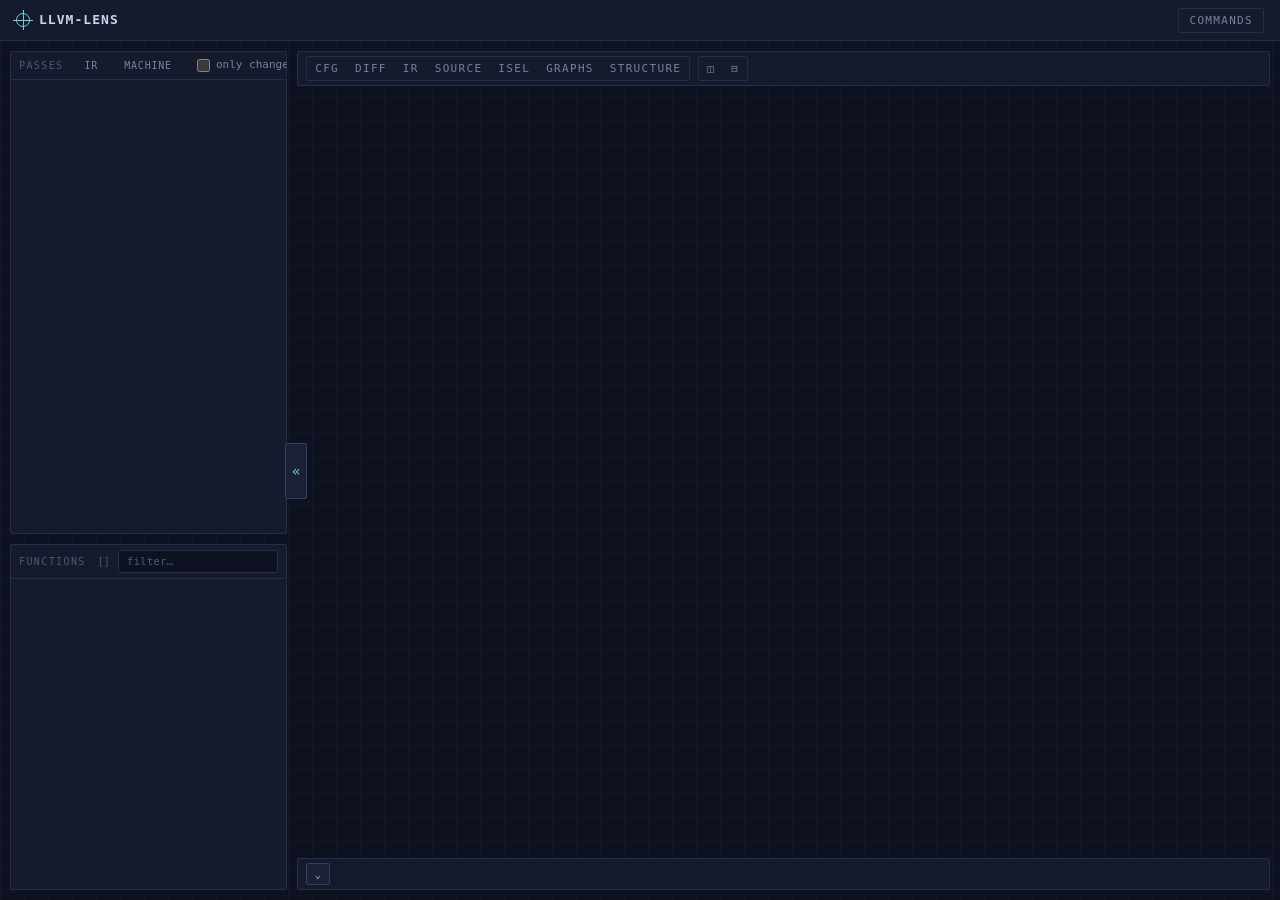
==== src/llvm_lens/frontend/index.html @ 6563424a "Add ISEL" ====
<!doctype html>
<html lang="en">
<head>
<meta charset="utf-8">
<meta name="viewport" content="width=device-width, initial-scale=1">
<title>LLVM-Lens</title>
<link rel="stylesheet" href="style.css">
</head>
<body>
<header id="topbar">
  <div class="brand"><span class="brand-mark" aria-hidden="true"></span>LLVM-Lens</div>
  <div class="meta" id="meta"></div>
  <button class="chip" id="cmdBtn" title="Show the exact clang/opt/llc commands that built this report" aria-expanded="false">commands</button>
  <!-- The exact argv of every stage, dropped from the topbar. A child of the
       header so it hangs off whatever height the header has; hidden until
       asked for, since it is provenance, not something to read per pass. -->
  <section class="cmdsheet" id="cmdSheet" hidden>
    <div class="cmdsheet-head">
      <span class="cmdsheet-title">commands as run</span>
      <button class="chip" id="cmdClose" title="close">✕</button>
    </div>
    <div class="cmdsheet-body" id="cmdBody"></div>
  </section>
</header>

<div class="workspace">
  <!-- left rail: passes + functions panels -->
  <aside class="rail" id="rail">
    <button class="rail-edge" id="railCollapse" title="collapse panels">«</button>
    <div class="rail-strip" aria-hidden="true">
      <button class="expand" id="railExpand" title="expand panels">»</button>
      <span class="vlabel">passes</span>
      <span class="vlabel">functions</span>
    </div>
    <div class="rail-panels">
      <section class="panel" id="passPanel">
        <div class="panel-head">
          <span class="panel-title">passes</span>
          <button class="ptab" data-lane="ir">IR</button>
          <button class="ptab" data-lane="mir">machine</button>
          <span class="spacer"></span>
          <label class="check"><input type="checkbox" id="changedOnly"> only changed</label>
        </div>
        <div class="list" id="passList"></div>
      </section>
      <section class="panel" id="fnPanel">
        <div class="panel-head">
          <span class="panel-title">functions</span>
          <span class="panel-count" id="fnCount"></span>
          <input type="search" id="fnFilter" placeholder="filter…" title="Filter functions across all views">
        </div>
        <div class="list" id="fnList"></div>
      </section>
    </div>
  </aside>

  <!-- right: split view + bottom panel -->
  <main class="main">
    <div class="view-head">
      <span class="splt" id="modeCtl">
        <button class="chip" data-mode="cfg">CFG</button>
        <button class="chip" data-mode="diff">Diff</button>
        <button class="chip" data-mode="ir">IR</button>
        <button class="chip" data-mode="src">Source</button>
        <button class="chip" data-mode="isel">ISel</button>
        <button class="chip" data-mode="analyses">Graphs</button>
        <button class="chip" data-mode="structure">Structure</button>
      </span>
      <span class="splt" id="splitCtl">
        <button class="chip" id="splitSide" title="side by side">◫</button>
        <button class="chip" id="splitStack" title="stacked">⊟</button>
      </span>
      <div class="ctx" id="ctx"></div>
    </div>
    <div class="split" id="split"></div>
    <section class="bpanel open" id="bottom">
      <div class="bpanel-head">
        <button class="chev" id="bottomChev" title="collapse panel">⌄</button>
        <span id="bottomTabs" class="btabs"></span>
      </div>
      <div class="bpanel-body" id="bottomBody"></div>
    </section>
  </main>
</div>

<!-- CFG graph stack: load order matters (dagre before cytoscape-dagre;
     cytoscape before the extension that registers on it). -->
<script src="vendor/cytoscape.min.js"></script>
<script src="vendor/dagre.min.js"></script>
<script src="vendor/cytoscape-dagre.js"></script>
<script src="app.js"></script>
</body>
</html>
---- src/llvm_lens/frontend/style.css ----
/* LLVM-Lens report — "the instrument" (workstation layout).
 *
 * A docked-panel workstation like a graphics or IDE tool: collapsible left
 * rail (passes + functions), a split main view (CFG / Diff panes, side by
 * side or stacked, draggable divider), and a collapsible bottom panel with
 * tabs. The CFG canvas keeps the lens treatment: reticle brackets, graticule,
 * and a live zoom readout from cytoscape's zoom event.
 *
 * Reports must open offline from file://, so everything is system type:
 * one monospace stack, hierarchy from size/weight/case/tracking. */

:root {
  /* housing */
  --bg: #0e1220;          /* ground — blue graphite, never pure black */
  --panel: #151b2d;       /* raised surface */
  --panel2: #1a2136;      /* inset surface */
  --line: #252e49;        /* hairline */
  --line-strong: #334060; /* structural rule */
  --well: #0c101b;        /* deepest recess — graph canvases */

  /* inks */
  --ink: #c9d6ec;
  --dim: #75839f;
  --faint: #4c5975;

  /* signals */
  --trace: #79c9dc;       /* cyan: links, active, changed */
  --add: #a6d08f;         /* diff: added lines (green only means this) */
  --add-bg: rgba(166, 208, 143, 0.10);
  --del: #e2959b;         /* diff: removed lines, CFG back-edges */
  --del-bg: rgba(226, 149, 155, 0.10);
  --warn: #dcc084;        /* warnings: spills, partial reports */
  --warn-bg: rgba(220, 192, 132, 0.10);
  --entry: #8fd6a4;       /* CFG entry block */
  --custom: #b78fe0;      /* violet: plugin-loaded custom passes */
  --custom-bg: rgba(183, 143, 224, 0.12);

  --mono: "JetBrains Mono", "Fira Code", ui-monospace, SFMono-Regular,
    Menlo, Consolas, monospace;

  --topbar-h: 41px;
}

* { box-sizing: border-box; }
html { color-scheme: dark; }
html, body { height: 100%; }

body {
  margin: 0; overflow: hidden;
  background:
    linear-gradient(rgba(117, 131, 159, 0.045) 1px, transparent 1px) 0 0 / 24px 24px,
    linear-gradient(90deg, rgba(117, 131, 159, 0.045) 1px, transparent 1px) 0 0 / 24px 24px,
    var(--bg);
  color: var(--ink);
  font: 13px/1.5 var(--mono);
}

::selection { background: rgba(121, 201, 220, 0.28); }
:focus-visible { outline: 2px solid var(--trace); outline-offset: 2px; }

button { font-family: var(--mono); }

/* --- topbar: the instrument plate --------------------------------------- */

#topbar {
  position: relative;  /* anchors the command sheet below it */
  display: flex; gap: 20px; align-items: center;
  height: var(--topbar-h); padding: 0 16px;
  background: var(--panel);
  border-bottom: 1px solid var(--line);
}

.brand {
  display: flex; align-items: center; gap: 9px;
  font-weight: 700; font-size: 13px;
  letter-spacing: 0.08em; text-transform: uppercase;
  white-space: nowrap;
}

/* the lens: reticle with crosshairs, lit when the report is loaded */
.brand-mark { position: relative; width: 14px; height: 14px; flex: none;
  border: 1.5px solid var(--trace); border-radius: 50%; }
.brand-mark::before, .brand-mark::after { content: ""; position: absolute;
  background: var(--trace); }
.brand-mark::before { left: -4px; right: -4px; top: 50%; height: 1px; }
.brand-mark::after { top: -4px; bottom: -4px; left: 50%; width: 1px; }

.meta { color: var(--dim); font-size: 11px; overflow: hidden;
  text-overflow: ellipsis; white-space: nowrap; flex: 1; }

/* --- command sheet: the exact argv of every stage, dropped from the topbar - */

#cmdBtn { flex: none; border: 1px solid var(--line); }

.cmdsheet {
  position: absolute; z-index: 20; top: 100%; right: 0;
  width: min(760px, 100vw);
  max-height: calc(100vh - var(--topbar-h) - 24px); overflow: auto;
  background: var(--panel); border: 1px solid var(--line-strong);
  border-top: 0; border-right: 0; border-radius: 0 0 0 3px;
  box-shadow: 0 12px 32px rgba(0, 0, 0, 0.45);
}
.cmdsheet-head { display: flex; align-items: center; gap: 10px;
  padding: 6px 8px 6px 12px; border-bottom: 1px solid var(--line); }
.cmdsheet-title { flex: 1; font-size: 11px; letter-spacing: 0.12em;
  text-transform: uppercase; color: var(--dim); }
.cmdsheet-body { padding: 10px 12px 12px; }

.cmdrow + .cmdrow { margin-top: 12px; }
.cmdrow-head { display: flex; align-items: center; gap: 10px; }
.cmdstage { color: var(--trace); font-size: 11px; letter-spacing: 0.12em;
  text-transform: uppercase; }
.cmdnote { flex: 1; color: var(--dim); font-size: 11px; }
.cmdline { margin: 5px 0 0; padding: 8px 10px;
  background: var(--well); border: 1px solid var(--line); border-radius: 2px;
  color: var(--ink); font-size: 11.5px; line-height: 1.6;
  white-space: pre-wrap; word-break: break-all; user-select: all; }

.check { display: flex; gap: 6px; align-items: center; color: var(--dim);
  font-size: 11px; cursor: pointer; white-space: nowrap; }
.spacer { flex: 1; }
#changedOnly { accent-color: var(--trace); margin: 0; }
#fnFilter { flex: 1; min-width: 0; background: var(--bg); color: var(--ink);
  border: 1px solid var(--line); border-radius: 2px;
  padding: 4px 8px; font: 11px var(--mono); }
#fnFilter::placeholder { color: var(--faint); }
#fnFilter:focus-visible { outline-offset: 0; border-color: var(--trace); }

/* --- workspace shell ------------------------------------------------------ */

.workspace {
  display: grid;
  grid-template-columns: 22% 1fr;
  gap: 10px;
  padding: 10px;
  height: calc(100vh - var(--topbar-h));
  min-width: 0;
}
body.rail-collapsed .workspace { grid-template-columns: 30px 1fr; gap: 8px; }

/* --- left rail ------------------------------------------------------------ */

.rail { position: relative; display: flex; flex-direction: column; gap: 10px;
  min-width: 0; min-height: 0; }
.rail-panels { display: flex; flex-direction: column; gap: 10px; flex: 1;
  min-height: 0; overflow-y: auto; overflow-x: hidden; }

/* collapse handle on the rail's inner edge — a real button, not a glyph */
.rail-edge { position: absolute; right: -20px; top: 50%; transform: translateY(-50%);
  width: 22px; height: 56px; z-index: 5; background: var(--panel2);
  border: 1px solid var(--line-strong); border-radius: 2px;
  color: var(--trace); font-size: 14px; line-height: 1; text-align: center;
  cursor: pointer; padding: 0; }
.rail-edge:hover { background: var(--panel); border-color: var(--trace); }

/* collapsed strip */
.rail-strip { display: none; background: var(--panel); border: 1px solid var(--line);
  border-radius: 2px; padding: 4px 0 8px; flex-direction: column;
  align-items: center; gap: 16px; }
body.rail-collapsed .rail-strip { display: flex; }
body.rail-collapsed .rail-panels,
body.rail-collapsed .rail-edge { display: none; }
.rail-strip .expand { width: 24px; height: 40px; margin-top: 2px;
  background: var(--panel2); border: 1px solid var(--line-strong);
  border-radius: 2px; color: var(--trace); font-size: 13px; line-height: 1;
  text-align: center; cursor: pointer; padding: 0; }
.rail-strip .expand:hover { background: var(--panel); border-color: var(--trace); }
.rail-strip .vlabel { writing-mode: vertical-rl; text-orientation: mixed;
  font-size: 10px; letter-spacing: 0.14em; text-transform: uppercase;
  color: var(--faint); }

/* panels */
.panel { background: var(--panel); border: 1px solid var(--line);
  border-radius: 2px; display: flex; flex-direction: column; min-height: 0; }
#passPanel { flex: 1.4; }   /* the passes list gets the long share */
#fnPanel { flex: 1; min-height: 80px; }

.panel-head { display: flex; align-items: center; gap: 8px; padding: 5px 8px;
  border-bottom: 1px solid var(--line); flex: none; }
.panel-title { font-size: 10px; letter-spacing: 0.14em; text-transform: uppercase;
  color: var(--faint); margin-right: 4px; }
.panel-count { margin-left: auto; font-size: 10px; color: var(--faint);
  font-variant-numeric: tabular-nums; }
.panel-count::before { content: "["; }
.panel-count::after { content: "]"; }

.ptab { font-size: 10px; letter-spacing: 0.08em; text-transform: uppercase;
  color: var(--dim); padding: 2px 8px; border: 1px solid transparent;
  border-radius: 2px; cursor: pointer; background: none; }
.ptab:hover { color: var(--ink); }
.ptab.active { color: var(--ink); border-color: var(--line); background: var(--panel2); }
.ptab.off { opacity: 0.5; }

.list { overflow-y: auto; flex: 1; min-height: 0; }

/* list rows: pass list and function list */
.row { display: flex; align-items: center; gap: 8px; padding: 5px 8px 5px 10px;
  cursor: pointer; border-left: 2px solid transparent; }
.row:hover { background: var(--panel2); }
.row.sel { background: var(--panel2); border-left-color: var(--trace); }
.row .idx { color: var(--faint); font-size: 10px; min-width: 30px;
  font-variant-numeric: tabular-nums; }
.row .name { font-size: 12px; overflow: hidden; text-overflow: ellipsis;
  white-space: nowrap; flex: 1; }
/* The two numeric columns are right-aligned with a floor width: line counts
   vary per row ("+0 −0" to "+305 −0"), and without it every row's timing
   would sit at a different x. */
.row .time { color: var(--faint); font-size: 10px; flex: none;
  min-width: 52px; text-align: right; white-space: nowrap;
  font-variant-numeric: tabular-nums; }
.row .stat { color: var(--faint); font-size: 10px; flex: none;
  min-width: 60px; text-align: right; white-space: nowrap;
  font-variant-numeric: tabular-nums; }
.row .stat .minus { color: var(--del); }
.row .stat .plus { color: var(--add); }
.row .warn { color: var(--warn); font-size: 10px; flex: none; }
.row .badge { color: var(--custom); background: var(--custom-bg);
  border: 1px solid var(--custom); font-size: 8px; letter-spacing: 0.1em;
  text-transform: uppercase; padding: 1px 4px; border-radius: 2px; flex: none; }

/* signal dots: changed = trace, unchanged = none, spills = warn */
.dot { width: 6px; height: 6px; border-radius: 50%; background: var(--trace);
  flex: none; }
.dot.warn { background: var(--warn); }
.row.dim { opacity: 0.55; }
.row.empty { color: var(--dim); font-size: 12px; padding: 10px; cursor: default; }

/* --- main view ------------------------------------------------------------- */

.main { display: flex; flex-direction: column; gap: 10px; min-width: 0;
  overflow-y: auto; }

.view-head { display: flex; align-items: center; gap: 8px; padding: 4px 8px;
  background: var(--panel); border: 1px solid var(--line); border-radius: 2px;
  flex: none; }
.chip { font-size: 11px; letter-spacing: 0.12em; text-transform: uppercase;
  padding: 5px 10px; border: 1px solid transparent; border-radius: 2px;
  color: var(--dim); cursor: pointer; background: none; }
.chip:hover { color: var(--ink); }
.chip.on { color: var(--ink); border-color: var(--line); background: var(--panel2); }
.chip.off { opacity: 0.5; }
.splt { display: flex; border: 1px solid var(--line); border-radius: 2px;
  overflow: hidden; }
.splt .chip { border: 0; border-radius: 0; padding: 5px 8px; }
.splt .chip.on { background: var(--panel2); }
.splt.inactive { opacity: 0.4; }
/* A view this pass cannot show is dropped from the row entirely (the input
   card has no diff and no CFG); [hidden] must beat the flex layout. */
.splt .chip[hidden] { display: none; }
.ctx { margin-left: auto; color: var(--dim); font-size: 11px; white-space: nowrap;
  overflow: hidden; text-overflow: ellipsis; }
.ctx .fn { color: var(--ink); }

/* split area: one pane per view; a paired view splits inside its own body */
.split { display: flex; gap: 5px; flex: 1; min-height: 320px; align-items: stretch; }
.divider { width: 5px; border-radius: 2px; background: var(--line-strong);
  cursor: col-resize; flex: none; touch-action: none; }
.stacked > .divider { width: auto; height: 5px; cursor: row-resize; }
.divider:hover { background: var(--trace); }

.pane { flex: 1; min-width: 0; min-height: 0; background: var(--well);
  border: 1px solid var(--line); border-radius: 2px; display: flex;
  flex-direction: column; }

.pane-head { display: flex; align-items: center; gap: 8px; padding: 4px 8px;
  border-bottom: 1px solid var(--line); background: var(--panel); flex: none; }
.pane-title { font-size: 10px; letter-spacing: 0.14em; text-transform: uppercase;
  color: var(--faint); }
.pane-stat { margin-left: auto; color: var(--dim); font-size: 10px;
  font-variant-numeric: tabular-nums; white-space: nowrap; }
.pane-stat .minus { color: var(--del); }
.pane-stat .plus { color: var(--add); }

.pane-body { flex: 1; position: relative; min-height: 0; display: flex;
  flex-direction: column; }

/* --- CFG pane: the specimen under the lens -------------------------------- */

.cfg-cy { flex: 1; display: flex; flex-direction: column; min-height: 0;
  min-width: 0; padding: 16px 8px 8px; }
/* "both" source: before and after side by side (or stacked) */
.cfg-pair { flex: 1; display: flex; min-height: 0; min-width: 0; }
.cfg-pair.stacked { flex-direction: column; }
.cfg-pair .cfg-cy { padding-bottom: 0; }
.cfg-cy-frame { position: relative; background: var(--well);
  border: 1px solid var(--line); border-radius: 2px; flex: 1; min-height: 0;
  display: flex; }
.cfg-cy-canvas { flex: 1; min-height: 0; background-image:
  radial-gradient(circle, rgba(121, 201, 220, 0.07) 1px, transparent 1px);
  background-size: 22px 22px; }
/* which graph is in the frame */
.flabel { position: absolute; top: 5px; left: 12px; z-index: 1; font-size: 9px;
  letter-spacing: 0.14em; text-transform: uppercase; color: var(--faint); }
.cfg-cy-detail { flex: none; margin-top: 8px; }
.cfg-cy-detail:empty { display: none; }
.cfg-cy-detail-head { font-size: 11px; color: var(--trace); margin-bottom: 4px; }
.cfg-cy-detail pre { margin: 0; padding: 10px; background: var(--panel);
  border: 1px solid var(--line); border-radius: 2px; overflow: auto;
  max-height: 180px; font-size: 12px; }
.cfg-cy-detail p { margin: 0; color: var(--dim); }

/* reticle corner brackets */
.cb { position: absolute; width: 12px; height: 12px; border: 0 solid var(--trace);
  opacity: 0.85; pointer-events: none; }
.cb.tl { top: 6px; left: 6px; border-top-width: 1.5px; border-left-width: 1.5px; }
.cb.tr { top: 6px; right: 6px; border-top-width: 1.5px; border-right-width: 1.5px; }
.cb.bl { bottom: 6px; left: 6px; border-bottom-width: 1.5px; border-left-width: 1.5px; }
.cb.br { bottom: 6px; right: 6px; border-bottom-width: 1.5px; border-right-width: 1.5px; }

/* focus readout, live from the cytoscape zoom event */
.cfg-cy-zoom { position: absolute; bottom: 16px; right: 10px; font-size: 10px;
  letter-spacing: 0.08em; color: var(--faint); background: rgba(12, 16, 27, 0.85);
  padding: 2px 6px; border-radius: 2px; font-variant-numeric: tabular-nums; }

.cfg-empty { color: var(--dim); padding: 14px; font-size: 12px; }

/* --- Diff pane: unified, git-style ---------------------------------------- */

.udiff-wrap { flex: 1; min-height: 0; min-width: 0; display: flex; padding: 10px; }
.udiff { flex: 1; min-width: 0; overflow: auto; background: var(--panel2);
  border: 1px solid var(--line); border-radius: 2px;
  font-size: 12px; line-height: 1.5; padding-bottom: 6px;
  /* gutter geometry; the sticky offsets below are derived from these */
  --uln-w: 42px; --umark-w: 16px; }

.ubody { width: max-content; min-width: 100%; }

.usticky { position: sticky; left: 0; z-index: 2;
  display: flex; align-items: baseline; gap: 14px; padding: 0 10px; }

/* --- / +++ header, git's file pair */
.ufile { display: flex; padding: 6px 0; font-size: 10px; letter-spacing: 0.08em;
  border-bottom: 1px solid var(--line); background: var(--panel); }
.uf-a { color: var(--del); }
.uf-b { color: var(--add); }

/* @@ -a,b +c,d @@ hunk header, and the count of lines it skipped */
.uhead { display: flex; padding: 3px 0; background: var(--panel);
  border-bottom: 1px solid var(--line); color: var(--trace); }
.uhunk + .uhunk .uhead { border-top: 1px solid var(--line); }
.uhh { font-variant-numeric: tabular-nums; }
.uskip { color: var(--faint); font-size: 10px; letter-spacing: 0.04em; }

.urow { display: flex; min-width: 100%; white-space: pre; }
.uln { flex: none; width: var(--uln-w); padding: 0 6px; text-align: right;
  color: var(--faint); font-variant-numeric: tabular-nums; user-select: none;
  position: sticky; z-index: 1; background: var(--panel2); }
.uln:first-child { left: 0; }
.uln:nth-child(2) { left: var(--uln-w); }
.umark { flex: none; width: var(--umark-w); padding-left: 4px; user-select: none;
  position: sticky; left: calc(2 * var(--uln-w)); z-index: 1;
  background: var(--panel2); color: var(--faint); }
.utext { padding: 0 10px 0 4px; }

.urow.add { background: var(--add-bg); }
.urow.del { background: var(--del-bg); }
.urow.add .uln, .urow.add .umark {
  background: linear-gradient(var(--add-bg), var(--add-bg)) var(--panel2); }
.urow.del .uln, .urow.del .umark {
  background: linear-gradient(var(--del-bg), var(--del-bg)) var(--panel2); }
.urow.add .umark { color: var(--add); font-weight: 700; }
.urow.del .umark { color: var(--del); font-weight: 700; }

/* --- IR view: the whole before/after snapshots ---------------------------- */
/* Rows reuse the diff primitives above (.urow/.uln/.utext and the add/del
 * tints); each side gets one gutter -- its own line numbers -- and no marker
 * column, since the frame already says which side it is. */

.irpair { flex: 1; display: flex; gap: 5px; min-height: 0; min-width: 0;
  padding: 10px; }
.irpair.stacked { flex-direction: column; }
.irside { flex: 1; min-width: 0; min-height: 0; display: flex;
  flex-direction: column; background: var(--panel2);
  border: 1px solid var(--line); border-radius: 2px; overflow: hidden; }
.irpair.stacked .irside { min-height: 120px; }
.irside-head { display: flex; justify-content: space-between; align-items: center;
  padding: 5px 8px; color: var(--dim); font-size: 9px; letter-spacing: 0.12em;
  text-transform: uppercase; border-bottom: 1px solid var(--line); flex: none; }
.irside-head .count { font-size: 10px; color: var(--faint);
  font-variant-numeric: tabular-nums; }
.irside-head .count.minus { color: var(--del); }
.irside-head .count.plus { color: var(--add); }
/* the .irside frame is the chrome; the scroller inside it is bare */
.irside .udiff { border: 0; border-radius: 0; min-height: 0; }

/* --- Source view: IR beside the C it came from ---------------------------- */
/* Both sides are .irside frames of .urow rows, so the gutters, sticky
 * behaviour and scrolling all come from the rules above. What is added here:
 * a second gutter carrying the mapped source line, and the correlation
 * highlight that clicking either side turns on. */

.sln { color: var(--trace); opacity: 0.75; }
.urow.smap { cursor: pointer; }
.crow { cursor: default; }
/* a source line some IR line maps to — the rest of the file stays quiet */
.crow.cmap { cursor: pointer; }
.crow:not(.cmap) .utext { opacity: 0.45; }
.urow.smap:hover, .crow.cmap:hover { background: var(--panel); }

/* the correlation itself: same accent on both sides, so the eye pairs them */
.urow.hit { background: rgba(121, 201, 220, 0.16); }
.urow.hit .uln { background: linear-gradient(rgba(121, 201, 220, 0.16),
  rgba(121, 201, 220, 0.16)) var(--panel2); }
.urow.hit .utext { opacity: 1; }
.irside.irmap .urow.hit { box-shadow: inset 2px 0 0 var(--trace); }

/* --- ISel view: LLVM IR <-> machine IR -------------------------------------- */

/* A row that has a counterpart on the other side is clickable; one that does
   not -- an IR block selection dropped, a machine block the backend invented --
   is dimmed rather than hidden, because its absence is the finding. */
.urow.ilink { cursor: pointer; }
.urow.ilink:hover { background: var(--panel); }
.urow.idrop .utext, .urow.inew .utext { opacity: 0.45; }
.iselir .urow.hit, .iselmir .urow.hit { box-shadow: inset 2px 0 0 var(--trace); }
/* Value refs are a finer link than the block pair, so they get their own tint. */
.urow.vref { background: rgba(143, 214, 164, 0.18); }
.urow.vref .utext { opacity: 1; }
.urow.vref .uln { background: linear-gradient(rgba(143, 214, 164, 0.18),
  rgba(143, 214, 164, 0.18)), var(--panel2); }
.cmapside .urow.hit { box-shadow: inset 2px 0 0 var(--trace); }

/* --- LLVM IR token colors (mirrors the llvm-syntax-highlighting grammar) --- */

.tok-kw   { color: #7fa8e0; }                       /* opcodes, linkage, attrs */
.tok-op   { color: #7fa8e0; font-weight: 700; }     /* MIR opcodes (line-leading) */
.tok-type { color: #a6d08f; }                       /* i32, ptr, %struct.*, vectors */
.tok-var  { color: var(--trace); }                  /* %x %42 @g $eflags */
.tok-fn   { color: var(--ink); font-weight: 700; }  /* @fn( definition header */
.tok-label { color: #8fd6a4; font-weight: 700; }    /* block: definitions */
.tok-lit  { color: #dcc084; }                       /* true false null undef … */
.tok-num  { color: #d0a878; }
.tok-str  { color: #dcc084; }
.tok-md   { color: #a98fd0; }                       /* !dbg !36 #0 decorators */
.tok-com  { color: var(--faint); font-style: italic; }

/* --- bottom collapsible panel ---------------------------------------------- */

.bpanel { background: var(--panel); border: 1px solid var(--line);
  border-radius: 2px; flex: none; display: flex; flex-direction: column; }
.bpanel-head { display: flex; align-items: center; gap: 8px; padding: 4px 8px;
  flex: none; }
.bpanel.open .bpanel-head { border-bottom: 1px solid var(--line); }
/* the collapse control is a real button in both states */
.chev { background: var(--panel2); border: 1px solid var(--line-strong);
  border-radius: 2px; color: var(--trace); font-size: 11px; cursor: pointer;
  min-width: 24px; height: 22px; padding: 0 7px; line-height: 1;
  letter-spacing: 0.08em; text-transform: uppercase; }
.chev:hover { border-color: var(--trace); }
.chev.collapsed { color: var(--dim); }  /* "collapsed" in light text */
.btabs { display: flex; gap: 2px; }
.vtab { background: none; border: none; border-bottom: 2px solid transparent;
  color: var(--dim); font: 11px var(--mono); letter-spacing: 0.12em;
  text-transform: uppercase; padding: 6px 10px; cursor: pointer; }
.vtab:hover { color: var(--ink); }
.vtab.active { color: var(--ink); border-bottom-color: var(--trace); }
.bpanel-body { padding: 10px 12px; overflow: auto; max-height: 32vh; min-height: 80px; }
/* Collapsed, or open on a tab with nothing to show: the body is empty, and an
   empty body takes no room -- no padding box under the head -- so the panel is
   just its own head and the split view above it drops to the bottom of the
   window. */
.bpanel-body:empty { display: none; }
.bpanel.open:has(.bpanel-body:empty) .bpanel-head { border-bottom: 0; }
.bpanel-body .ln { white-space: pre; color: var(--dim); font-size: 12px; }

/* --- shared raw content ----------------------------------------------------- */

pre.raw { background: var(--panel); border: 1px solid var(--line);
  border-radius: 2px; padding: 12px; overflow: auto; max-height: 24vh;
  font-size: 12px; margin: 0; }

h3 { font-size: 11px; font-weight: 600; letter-spacing: 0.12em;
  text-transform: uppercase; color: var(--dim); margin: 4px 0 6px; }

table.grid { border-collapse: collapse; width: 100%; }
table.grid th { background: var(--panel2); color: var(--dim); font-size: 9px;
  letter-spacing: 0.1em; text-transform: uppercase; font-weight: 500;
  text-align: left; padding: 4px 8px; border: 1px solid var(--line); }
table.grid td { border: 1px solid var(--line); padding: 3px 8px; font-size: 12px; }
/* A spill costs a store; a reload is the price already paid. Colour the
   stores so a table of both reads as "here is what went to memory". */
table.grid td.spill { color: var(--warn); }
table.grid td.instr { white-space: pre; }
/* MIR instructions are far wider than the panel: scroll the table, never
   the page. */
.tscroll { overflow-x: auto; max-height: 24vh; }

.hidden { display: none; }

/* --- structure tree --------------------------------------------------------- */

.ptree-wrap { display: flex; flex-direction: column; gap: 14px; padding: 12px;
  overflow: auto; flex: 1; min-height: 0; }

.ptree-lane { display: flex; flex-direction: column; gap: 6px; min-width: 0; }

.ptree-lane-label { font-size: 10px; letter-spacing: 0.14em; text-transform: uppercase;
  color: var(--faint); padding: 2px 0; }

.ptree { display: flex; flex-direction: column; gap: 2px; min-width: 0; }

.ptree-group { display: flex; flex-direction: column; }

.ptree-head { display: flex; align-items: center; gap: 6px; padding: 4px 8px;
  cursor: pointer; border-left: 2px solid transparent; border-radius: 2px;
  user-select: none; }
.ptree-head:hover { background: var(--panel2); }
.ptree-head .ptree-caret { flex: none; width: 12px; color: var(--faint);
  font-size: 9px; text-align: center; transition: transform 0.12s ease; }
.ptree-head .ptree-caret::before { content: "▾"; }
.ptree-group.collapsed > .ptree-head .ptree-caret::before { content: "▸"; }
.ptree-gname { font-size: 10px; letter-spacing: 0.12em; text-transform: uppercase;
  color: var(--dim); flex: 1; }
.ptree-gcount { font-size: 9px; color: var(--faint);
  font-variant-numeric: tabular-nums; }

.ptree-children { display: flex; flex-direction: column; gap: 1px; }
.ptree-group.collapsed > .ptree-children { display: none; }

.ptree-leaf { display: flex; align-items: center; gap: 8px; padding: 4px 8px;
  cursor: pointer; border-left: 2px solid transparent; border-radius: 2px; }
.ptree-leaf:hover { background: var(--panel2); }
.ptree-leaf.sel { background: var(--panel2); border-left-color: var(--trace); }
.ptree-leaf.custom { color: var(--custom); }
.ptree-leaf.dim { opacity: 0.55; }

.ptree-idx { color: var(--faint); font-size: 10px; min-width: 30px;
  font-variant-numeric: tabular-nums; }
.ptree-name { font-size: 12px; overflow: hidden; text-overflow: ellipsis;
  white-space: nowrap; flex: 1; }
.ptree-badges { display: flex; align-items: center; gap: 4px; flex: none; }
.ptree-badges .badge { color: var(--custom); background: var(--custom-bg);
  border: 1px solid var(--custom); font-size: 8px; letter-spacing: 0.1em;
  text-transform: uppercase; padding: 0 3px; border-radius: 2px; flex: none; }
.ptree-badges .dot { width: 6px; height: 6px; border-radius: 50%;
  background: var(--trace); flex: none; }
.ptree-badges .warn { color: var(--warn); font-size: 10px; flex: none; }
.ptree-stat { color: var(--faint); font-size: 10px; flex: none;
  font-variant-numeric: tabular-nums; }
.ptree-time { color: var(--faint); font-size: 10px; flex: none;
  font-variant-numeric: tabular-nums; min-width: 56px; text-align: right; }

/* --- motion & response ------------------------------------------------------ */

@media (prefers-reduced-motion: no-preference) {
  .chip, .ptab, .row, .vtab { transition: background-color 0.12s ease,
    color 0.12s ease, border-color 0.12s ease; }
}

@media (max-width: 900px) {
  body { overflow: auto; }
  .workspace { grid-template-columns: 1fr; height: auto; }
  body.rail-collapsed .workspace { grid-template-columns: 1fr; }
  .rail-strip { display: none !important; }
  .rail-panels { display: flex !important; overflow: visible; }
  .rail-edge { display: none !important; }
  .split { flex-direction: column; min-height: 0; }
  .divider { display: none; }
  .split .pane { min-height: 300px; }
  .irpair, .cfg-pair { flex-direction: column; }
  #topbar { flex-wrap: wrap; height: auto; padding: 8px 12px; }
  .meta { order: 3; flex-basis: 100%; }
}
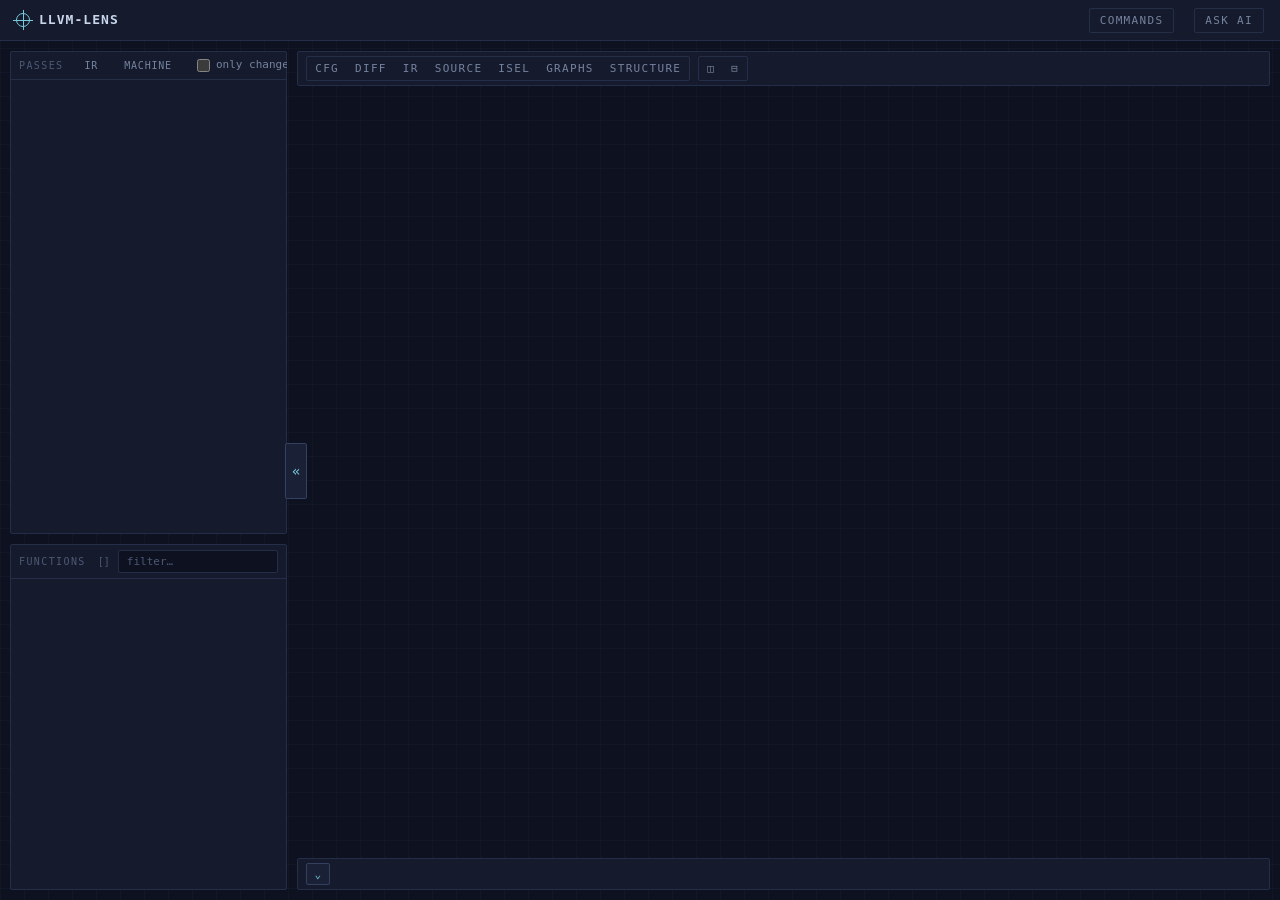
==== commit 43d8a720: "Add an ask-AI panel to the report Reading a pass card leaves questions the card cannot answer -- why" ====
--- a/src/llvm_lens/frontend/index.html
+++ b/src/llvm_lens/frontend/index.html
@@ -11,6 +11,7 @@
   <div class="brand"><span class="brand-mark" aria-hidden="true"></span>LLVM-Lens</div>
   <div class="meta" id="meta"></div>
   <button class="chip" id="cmdBtn" title="Show the exact clang/opt/llc commands that built this report" aria-expanded="false">commands</button>
+  <button class="chip" id="aiBtn" title="Ask an AI about the selected pass or function" aria-expanded="false">ask AI</button>
   <!-- The exact argv of every stage, dropped from the topbar. A child of the
        header so it hangs off whatever height the header has; hidden until
        asked for, since it is provenance, not something to read per pass. -->
@@ -81,6 +82,68 @@
       <div class="bpanel-body" id="bottomBody"></div>
     </section>
   </main>
+
+  <!-- ask AI: a third grid column, so the split view keeps its own width and
+       the graphs only need a resize when the drawer opens. Loaded state comes
+       from ai.js; every id here is what it looks up. -->
+  <aside class="aipanel" id="aiPanel" hidden>
+    <div class="ai-head">
+      <span class="ai-title">ask AI</span>
+      <span class="ai-model" id="aiModel"></span>
+      <button class="chip ai-icon" id="aiSettingsBtn" title="provider and API key">⚙</button>
+      <button class="chip ai-icon" id="aiClear" title="clear this conversation">⌫</button>
+      <button class="chip ai-icon" id="aiClose" title="close (esc)">✕</button>
+    </div>
+
+    <form class="ai-settings" id="aiSettings" hidden>
+      <label class="ai-field">
+        <span>provider</span>
+        <select name="provider">
+          <option value="anthropic">Anthropic</option>
+          <option value="openai-compatible">OpenAI-compatible</option>
+        </select>
+      </label>
+      <label class="ai-field">
+        <span>model</span>
+        <input name="model" spellcheck="false" placeholder="claude-opus-5">
+      </label>
+      <label class="ai-field" id="aiBaseUrlRow" hidden>
+        <span>base url</span>
+        <input name="baseUrl" spellcheck="false" placeholder="https://api.openai.com/v1">
+      </label>
+      <label class="ai-field">
+        <span>api key</span>
+        <input name="apiKey" type="password" spellcheck="false" autocomplete="off" placeholder="sk-…">
+      </label>
+      <div class="ai-field-note" id="aiKeyNote"></div>
+      <div class="ai-field-note">
+        A key set here is kept in this browser (localStorage) and is used by
+        every report you open. It never enters the report's HTML or manifest.
+        <code>llvm-lens configure-ai</code> instead stores one for every report
+        you build, and that copy takes precedence over this one.
+      </div>
+      <div class="ai-save-row">
+        <button class="chip ai-save" type="submit">save</button>
+        <button class="chip" id="aiForget" type="button" hidden
+                title="remove the key stored in this browser">forget</button>
+      </div>
+      <div class="ai-field-note" id="aiForgetNote" hidden>
+        A key copied into this report at build time stays until the report is
+        rebuilt with <code>--no-ai</code>, which is also what to do before
+        sharing the directory.
+      </div>
+    </form>
+
+    <div class="ai-messages" id="aiMessages"></div>
+    <div class="ai-foot">
+      <div class="ai-ctx" id="aiCtx"></div>
+      <div class="ai-composer">
+        <textarea id="aiPrompt" rows="2" spellcheck="false"
+                  placeholder="Ask about this pass or function…  (enter to send, shift+enter for a newline)"></textarea>
+        <button class="chip" id="aiSend">send</button>
+      </div>
+    </div>
+  </aside>
 </div>
 
 <!-- CFG graph stack: load order matters (dagre before cytoscape-dagre;
@@ -89,5 +152,6 @@
 <script src="vendor/dagre.min.js"></script>
 <script src="vendor/cytoscape-dagre.js"></script>
 <script src="app.js"></script>
+<script src="ai.js"></script>
 </body>
 </html>
--- a/src/llvm_lens/frontend/style.css
+++ b/src/llvm_lens/frontend/style.css
@@ -137,6 +137,12 @@
   min-width: 0;
 }
 body.rail-collapsed .workspace { grid-template-columns: 30px 1fr; gap: 8px; }
+
+/* ask AI takes a third track rather than overlaying the split view, so the
+   panes keep their width and cytoscape only needs the resize it already does
+   on any layout change. */
+body.ai-open .workspace { grid-template-columns: 22% 1fr 400px; }
+body.rail-collapsed.ai-open .workspace { grid-template-columns: 30px 1fr 400px; }
 
 /* --- left rail ------------------------------------------------------------ */
 
@@ -540,6 +546,111 @@
 .ptree-time { color: var(--faint); font-size: 10px; flex: none;
   font-variant-numeric: tabular-nums; min-width: 56px; text-align: right; }
 
+/* --- ask AI panel ----------------------------------------------------------- */
+
+#aiBtn { flex: none; border: 1px solid var(--line); }
+
+.aipanel { display: flex; flex-direction: column; min-width: 0; min-height: 0;
+  background: var(--panel); border: 1px solid var(--line-strong);
+  border-radius: 2px; }
+.aipanel[hidden] { display: none; }
+
+.ai-head { display: flex; align-items: center; gap: 8px; padding: 5px 8px;
+  border-bottom: 1px solid var(--line); flex: none; }
+.ai-title { font-size: 10px; letter-spacing: 0.14em; text-transform: uppercase;
+  color: var(--faint); }
+/* which provider+model is actually answering, in the header where the
+   question of "who am I talking to" belongs */
+.ai-model { flex: 1; min-width: 0; text-align: right; color: var(--dim);
+  font-size: 10px; overflow: hidden; text-overflow: ellipsis;
+  white-space: nowrap; }
+/* A square target per icon rather than padding around the glyph: at the
+   topbar's 11px these three (gear, erase, close) came out cramped and easy to
+   miss, and they are the whole of the panel's controls. Sized to match the
+   header row rather than the text beside it, so the glyph has room to breathe. */
+.ai-icon { flex: none; display: inline-flex; align-items: center;
+  justify-content: center; width: 28px; height: 28px; padding: 0;
+  font-size: 16px; line-height: 1; border: 1px solid transparent; }
+.ai-icon:hover { border-color: var(--line); }
+
+.ai-settings { display: flex; flex-direction: column; gap: 6px;
+  padding: 8px 10px; border-bottom: 1px solid var(--line); flex: none;
+  background: var(--panel2); }
+.ai-settings[hidden] { display: none; }
+.ai-field { display: flex; align-items: center; gap: 8px; }
+.ai-field[hidden] { display: none; }
+.ai-field > span { width: 62px; flex: none; color: var(--faint); font-size: 10px;
+  letter-spacing: 0.1em; text-transform: uppercase; }
+.ai-field input, .ai-field select { flex: 1; min-width: 0; background: var(--bg);
+  color: var(--ink); border: 1px solid var(--line); border-radius: 2px;
+  padding: 4px 8px; font: 11px var(--mono); }
+.ai-field input:focus-visible, .ai-field select:focus-visible {
+  outline-offset: 0; border-color: var(--trace); }
+.ai-field-note { color: var(--faint); font-size: 10px; line-height: 1.5; }
+.ai-field-note code { color: var(--dim); }
+.ai-field-note[hidden] { display: none; }
+.ai-save-row { display: flex; gap: 6px; align-self: flex-end; }
+.ai-save { border: 1px solid var(--line); }
+/* Quieter than save: removing a key is not the thing the form is for. */
+#aiForget { border: 1px solid var(--line); color: var(--faint); }
+#aiForget[hidden] { display: none; }
+#aiForget:hover { color: var(--warn); border-color: var(--warn); }
+
+.ai-messages { flex: 1; min-height: 0; overflow-y: auto; padding: 10px;
+  display: flex; flex-direction: column; gap: 10px; }
+
+.ai-msg { border-left: 2px solid var(--line-strong); padding-left: 8px;
+  min-width: 0; }
+.ai-msg.me { border-left-color: var(--trace); }
+.ai-role { font-size: 9px; letter-spacing: 0.14em; text-transform: uppercase;
+  color: var(--faint); margin-bottom: 3px; }
+.ai-text { font-size: 12px; line-height: 1.6; overflow-wrap: anywhere; }
+.ai-msg.me .ai-text { color: var(--dim); }
+.ai-wait { color: var(--faint); }
+.ai-hint { color: var(--faint); font-size: 11px; line-height: 1.6;
+  border: 1px dashed var(--line); border-radius: 2px; padding: 10px; }
+.ai-hint code { color: var(--dim); }
+
+/* answers carry IR/MIR, so they get the report's own tokenizer and a well */
+.ai-code { margin: 6px 0 0; padding: 8px 10px; background: var(--well);
+  border: 1px solid var(--line); border-radius: 2px; overflow-x: auto;
+  font: 11.5px/1.6 var(--mono); white-space: pre; }
+.ai-inline { background: var(--panel2); border-radius: 2px; padding: 0 3px;
+  font-size: 11.5px; }
+
+.ai-err { border-left: 2px solid var(--del); padding-left: 8px;
+  color: var(--del); font-size: 11.5px; line-height: 1.6;
+  overflow-wrap: anywhere; }
+
+/* A question held back because its context would have been cut. Speculative
+   (--warn), unlike the error above: nothing went wrong, a decision is wanted. */
+.ai-cut { color: var(--warn); font-size: 10px; margin-top: 4px;
+  overflow-wrap: anywhere; }
+.ai-ask { border: 1px solid var(--line-strong); border-left: 2px solid var(--warn);
+  border-radius: 2px; padding: 9px 10px; background: var(--panel2); }
+.ai-ask-title { font-size: 11.5px; color: var(--ink); margin-bottom: 4px; }
+.ai-ask-note { font-size: 11px; line-height: 1.6; color: var(--dim);
+  overflow-wrap: anywhere; }
+.ai-ask-row { display: flex; flex-wrap: wrap; gap: 6px; margin-top: 8px; }
+.ai-ask-btn { font: inherit; font-size: 11px; color: var(--dim); cursor: pointer;
+  background: var(--panel); border: 1px solid var(--line-strong);
+  border-radius: 2px; padding: 3px 8px; }
+.ai-ask-btn:hover { color: var(--ink); border-color: var(--trace); }
+.ai-ask-btn.go { color: var(--trace); border-color: var(--trace); }
+.ai-ask-btn.go:hover { background: var(--panel2); }
+
+.ai-foot { flex: none; border-top: 1px solid var(--line); padding: 8px 10px 10px; }
+.ai-ctx { color: var(--faint); font-size: 10px; margin-bottom: 6px;
+  overflow: hidden; text-overflow: ellipsis; white-space: nowrap; }
+.ai-composer { display: flex; align-items: flex-end; gap: 8px; }
+#aiPrompt { flex: 1; min-width: 0; resize: none; background: var(--bg);
+  color: var(--ink); border: 1px solid var(--line); border-radius: 2px;
+  padding: 6px 8px; font: 11.5px/1.5 var(--mono); }
+#aiPrompt::placeholder { color: var(--faint); }
+#aiPrompt:focus-visible { outline-offset: 0; border-color: var(--trace); }
+#aiSend { flex: none; border: 1px solid var(--line); }
+#aiSend:hover { border-color: var(--trace); }
+
 /* --- motion & response ------------------------------------------------------ */
 
 @media (prefers-reduced-motion: no-preference) {
@@ -551,6 +662,11 @@
   body { overflow: auto; }
   .workspace { grid-template-columns: 1fr; height: auto; }
   body.rail-collapsed .workspace { grid-template-columns: 1fr; }
+  body.ai-open .workspace,
+  body.rail-collapsed.ai-open .workspace { grid-template-columns: 1fr; }
+  /* the drawer stacks under the split view here, so give it a usable height */
+  .aipanel { min-height: 420px; }
+  .ai-messages { max-height: 50vh; }
   .rail-strip { display: none !important; }
   .rail-panels { display: flex !important; overflow: visible; }
   .rail-edge { display: none !important; }
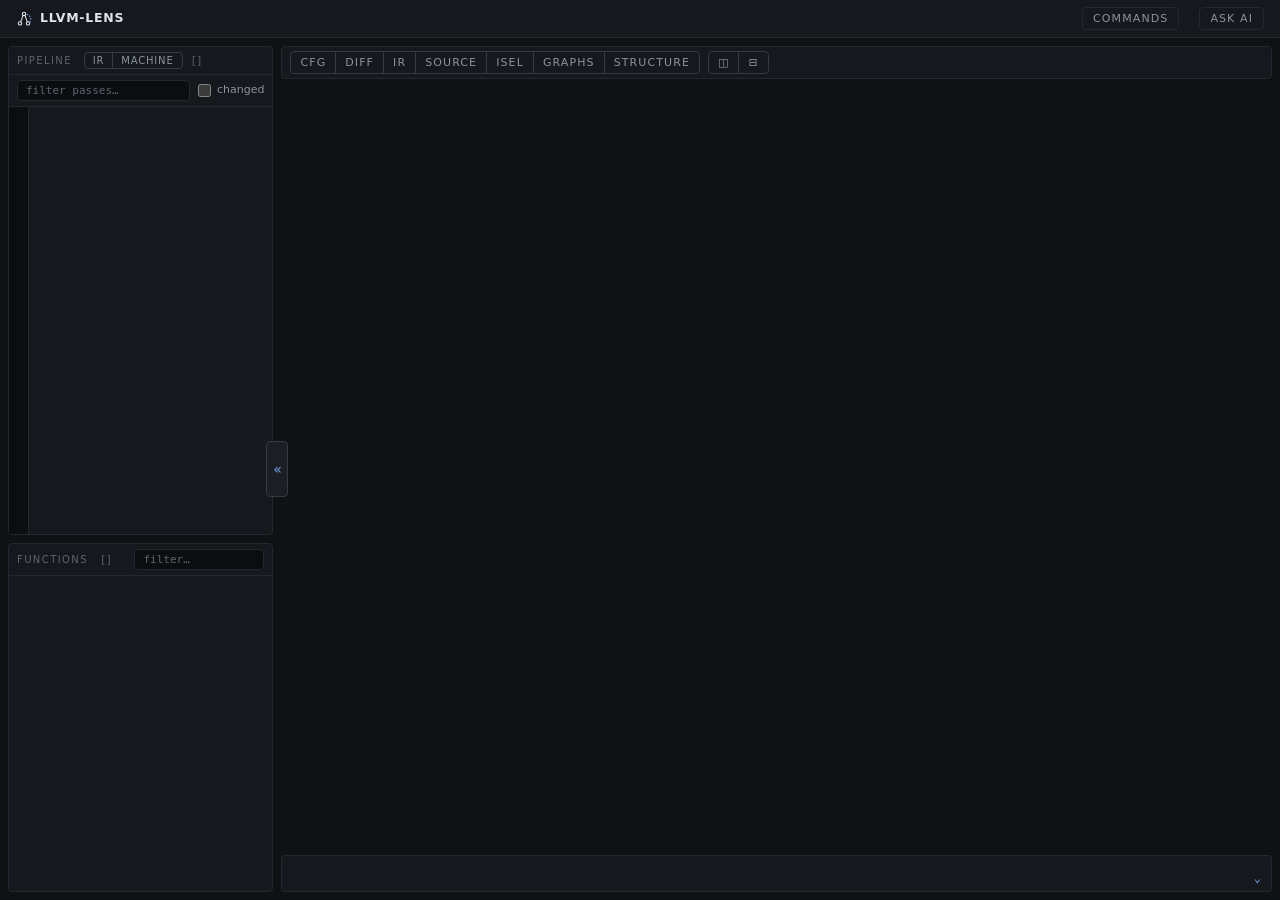
==== commit d6e3e90e: "Redesign" ====
--- a/src/llvm_lens/frontend/index.html
+++ b/src/llvm_lens/frontend/index.html
@@ -8,7 +8,16 @@
 </head>
 <body>
 <header id="topbar">
-  <div class="brand"><span class="brand-mark" aria-hidden="true"></span>LLVM-Lens</div>
+  <div class="brand">
+    <!-- three blocks and a back edge: the smallest drawing that is control flow -->
+    <svg class="brand-mark" viewBox="0 0 24 24" fill="none" aria-hidden="true">
+      <path d="M10.5 6.6 7 16.6M13.5 6.6 17 16.6" stroke="currentColor" stroke-width="1.6"/>
+      <path class="edge" d="M20.4 17.2C24.2 12.4 21.6 5.4 14.6 4.4" stroke-width="1.6"
+            stroke-dasharray="2.4 2"/>
+      <circle cx="12" cy="4.4" r="2.5" stroke="currentColor" stroke-width="1.6"/>
+      <circle cx="6" cy="18.6" r="2.5" stroke="currentColor" stroke-width="1.6"/>
+      <circle cx="18" cy="18.6" r="2.5" stroke="currentColor" stroke-width="1.6"/>
+    </svg>LLVM-Lens</div>
   <div class="meta" id="meta"></div>
   <button class="chip" id="cmdBtn" title="Show the exact clang/opt/llc commands that built this report" aria-expanded="false">commands</button>
   <button class="chip" id="aiBtn" title="Ask an AI about the selected pass or function" aria-expanded="false">ask AI</button>
@@ -25,24 +34,34 @@
 </header>
 
 <div class="workspace">
-  <!-- left rail: passes + functions panels -->
+  <!-- left rail: pipeline (spine + pass list) over functions -->
   <aside class="rail" id="rail">
     <button class="rail-edge" id="railCollapse" title="collapse panels">«</button>
     <div class="rail-strip" aria-hidden="true">
       <button class="expand" id="railExpand" title="expand panels">»</button>
-      <span class="vlabel">passes</span>
+      <span class="vlabel">pipeline</span>
       <span class="vlabel">functions</span>
     </div>
     <div class="rail-panels">
       <section class="panel" id="passPanel">
         <div class="panel-head">
-          <span class="panel-title">passes</span>
-          <button class="ptab" data-lane="ir">IR</button>
-          <button class="ptab" data-lane="mir">machine</button>
-          <span class="spacer"></span>
-          <label class="check"><input type="checkbox" id="changedOnly"> only changed</label>
+          <span class="panel-title">pipeline</span>
+          <span class="seg">
+            <button class="ptab" data-lane="ir">IR</button>
+            <button class="ptab" data-lane="mir">machine</button>
+          </span>
+          <span class="panel-count" id="passCount"></span>
         </div>
-        <div class="list" id="passList"></div>
+        <div class="panel-find">
+          <input type="search" id="passFilter" placeholder="filter passes…"
+                 title="Filter passes by name">
+          <label class="check"><input type="checkbox" id="changedOnly"> changed</label>
+        </div>
+        <!-- spine: every pass in the lane as a tick sized by lines changed -->
+        <div class="panel-body">
+          <div class="spine" id="spine" title="the whole lane; click to jump"></div>
+          <div class="list" id="passList"></div>
+        </div>
       </section>
       <section class="panel" id="fnPanel">
         <div class="panel-head">
@@ -55,7 +74,7 @@
     </div>
   </aside>
 
-  <!-- right: split view + bottom panel -->
+  <!-- right: split view, detail drawer, status strip -->
   <main class="main">
     <div class="view-head">
       <span class="splt" id="modeCtl">
@@ -76,11 +95,16 @@
     <div class="split" id="split"></div>
     <section class="bpanel open" id="bottom">
       <div class="bpanel-head">
-        <button class="chev" id="bottomChev" title="collapse panel">⌄</button>
         <span id="bottomTabs" class="btabs"></span>
       </div>
       <div class="bpanel-body" id="bottomBody"></div>
     </section>
+    <!-- closed, the drawer is still a readout: pass, time, and what it holds -->
+    <button class="strip" id="strip" aria-expanded="true" title="show or hide the detail drawer">
+      <span class="strip-who" id="stripWho"></span>
+      <span class="strip-badges" id="stripBadges"></span>
+      <span class="strip-caret" id="stripCaret">⌄</span>
+    </button>
   </main>
 
   <!-- ask AI: a third grid column, so the split view keeps its own width and
--- a/src/llvm_lens/frontend/style.css
+++ b/src/llvm_lens/frontend/style.css
@@ -1,44 +1,48 @@
-/* LLVM-Lens report — "the instrument" (workstation layout).
+/* LLVM-Lens report — Graphite, console layout.
  *
- * A docked-panel workstation like a graphics or IDE tool: collapsible left
- * rail (passes + functions), a split main view (CFG / Diff panes, side by
- * side or stacked, draggable divider), and a collapsible bottom panel with
- * tabs. The CFG canvas keeps the lens treatment: reticle brackets, graticule,
- * and a live zoom readout from cytoscape's zoom event.
+ * Left rail: pipeline (churn spine + pass list) over functions. Right: the
+ * split view, a detail drawer, and a status strip that still reports what the
+ * drawer holds when it is shut.
  *
- * Reports must open offline from file://, so everything is system type:
- * one monospace stack, hierarchy from size/weight/case/tracking. */
+ * Chrome is the UI face; only code, numbers and identifiers are monospace.
+ * Colour is reserved for meaning: azure selection, green added, red removed,
+ * amber spilled, violet custom pass. */
 
 :root {
-  /* housing */
-  --bg: #0e1220;          /* ground — blue graphite, never pure black */
-  --panel: #151b2d;       /* raised surface */
-  --panel2: #1a2136;      /* inset surface */
-  --line: #252e49;        /* hairline */
-  --line-strong: #334060; /* structural rule */
-  --well: #0c101b;        /* deepest recess — graph canvases */
+  /* surfaces */
+  --bg: #0f1114;
+  --panel: #15181c;
+  --panel2: #1b1f24;
+  --line: #23282e;
+  --line-strong: #333a43;
+  --well: #0b0d10;
 
   /* inks */
-  --ink: #c9d6ec;
-  --dim: #75839f;
-  --faint: #4c5975;
+  --ink: #dfe4ea;
+  --dim: #8b939e;
+  --faint: #5d656f;
 
   /* signals */
-  --trace: #79c9dc;       /* cyan: links, active, changed */
-  --add: #a6d08f;         /* diff: added lines (green only means this) */
-  --add-bg: rgba(166, 208, 143, 0.10);
-  --del: #e2959b;         /* diff: removed lines, CFG back-edges */
-  --del-bg: rgba(226, 149, 155, 0.10);
-  --warn: #dcc084;        /* warnings: spills, partial reports */
-  --warn-bg: rgba(220, 192, 132, 0.10);
-  --entry: #8fd6a4;       /* CFG entry block */
-  --custom: #b78fe0;      /* violet: plugin-loaded custom passes */
-  --custom-bg: rgba(183, 143, 224, 0.12);
-
+  --trace: #7aa2f7;
+  --trace-bg: rgba(122, 162, 247, 0.14);
+  --add: #74c48a;
+  --add-bg: rgba(116, 196, 138, 0.13);
+  --del: #e3767f;
+  --del-bg: rgba(227, 118, 127, 0.13);
+  --warn: #d9a441;
+  --warn-bg: rgba(217, 164, 65, 0.13);
+  --entry: #74c48a;
+  --custom: #b28cf0;
+  --custom-bg: rgba(178, 140, 240, 0.13);
+
+  --ui: "IBM Plex Sans", ui-sans-serif, system-ui, -apple-system, "Segoe UI",
+    Roboto, sans-serif;
   --mono: "JetBrains Mono", "Fira Code", ui-monospace, SFMono-Regular,
     Menlo, Consolas, monospace;
 
-  --topbar-h: 41px;
+  --topbar-h: 38px;
+  --row-h: 24px;
+  --r: 4px;
 }
 
 * { box-sizing: border-box; }
@@ -47,18 +51,20 @@
 
 body {
   margin: 0; overflow: hidden;
-  background:
-    linear-gradient(rgba(117, 131, 159, 0.045) 1px, transparent 1px) 0 0 / 24px 24px,
-    linear-gradient(90deg, rgba(117, 131, 159, 0.045) 1px, transparent 1px) 0 0 / 24px 24px,
-    var(--bg);
+  background: var(--bg);
   color: var(--ink);
-  font: 13px/1.5 var(--mono);
+  font: 13px/1.5 var(--ui);
 }
 
-::selection { background: rgba(121, 201, 220, 0.28); }
+/* everything that is code, an identifier or a number stays monospace */
+.meta, .udiff, pre.raw, .cmdline, table.grid, .cfg-cy-detail pre, .cfg-cy-zoom,
+.bpanel-body .ln, .row .idx, .row .time, .row .stat, .panel-count, .pane-stat,
+.strip, .fngroup .count, input[type="search"] { font-family: var(--mono); }
+
+::selection { background: var(--trace-bg); }
 :focus-visible { outline: 2px solid var(--trace); outline-offset: 2px; }
 
-button { font-family: var(--mono); }
+button { font-family: inherit; }
 
 /* --- topbar: the instrument plate --------------------------------------- */
 
@@ -71,19 +77,14 @@
 }
 
 .brand {
-  display: flex; align-items: center; gap: 9px;
-  font-weight: 700; font-size: 13px;
-  letter-spacing: 0.08em; text-transform: uppercase;
+  display: flex; align-items: center; gap: 8px;
+  font-weight: 600; font-size: 12.5px;
+  letter-spacing: 0.06em; text-transform: uppercase;
   white-space: nowrap;
 }
 
-/* the lens: reticle with crosshairs, lit when the report is loaded */
-.brand-mark { position: relative; width: 14px; height: 14px; flex: none;
-  border: 1.5px solid var(--trace); border-radius: 50%; }
-.brand-mark::before, .brand-mark::after { content: ""; position: absolute;
-  background: var(--trace); }
-.brand-mark::before { left: -4px; right: -4px; top: 50%; height: 1px; }
-.brand-mark::after { top: -4px; bottom: -4px; left: 50%; width: 1px; }
+.brand-mark { width: 16px; height: 16px; flex: none; color: var(--ink); }
+.brand-mark .edge { stroke: var(--trace); }
 
 .meta { color: var(--dim); font-size: 11px; overflow: hidden;
   text-overflow: ellipsis; white-space: nowrap; flex: 1; }
@@ -112,7 +113,7 @@
   text-transform: uppercase; }
 .cmdnote { flex: 1; color: var(--dim); font-size: 11px; }
 .cmdline { margin: 5px 0 0; padding: 8px 10px;
-  background: var(--well); border: 1px solid var(--line); border-radius: 2px;
+  background: var(--well); border: 1px solid var(--line); border-radius: var(--r);
   color: var(--ink); font-size: 11.5px; line-height: 1.6;
   white-space: pre-wrap; word-break: break-all; user-select: all; }
 
@@ -120,19 +121,26 @@
   font-size: 11px; cursor: pointer; white-space: nowrap; }
 .spacer { flex: 1; }
 #changedOnly { accent-color: var(--trace); margin: 0; }
-#fnFilter { flex: 1; min-width: 0; background: var(--bg); color: var(--ink);
-  border: 1px solid var(--line); border-radius: 2px;
-  padding: 4px 8px; font: 11px var(--mono); }
-#fnFilter::placeholder { color: var(--faint); }
-#fnFilter:focus-visible { outline-offset: 0; border-color: var(--trace); }
+input[type="search"] { -webkit-appearance: none; appearance: none;
+  flex: 1; min-width: 0; background: var(--well); color: var(--ink);
+  border: 1px solid var(--line); border-radius: var(--r);
+  padding: 3px 8px; font-size: 11px; }
+input[type="search"]::placeholder { color: var(--faint); }
+input[type="search"]:focus-visible { outline-offset: 0; border-color: var(--trace); }
+
+/* filter + "changed", under the pipeline head */
+.panel-find { display: flex; align-items: center; gap: 8px; padding: 5px 8px;
+  border-bottom: 1px solid var(--line); flex: none; }
+/* spine and list share the panel body; the spine is the whole lane at once */
+.panel-body { display: flex; flex: 1; min-height: 0; }
 
 /* --- workspace shell ------------------------------------------------------ */
 
 .workspace {
   display: grid;
-  grid-template-columns: 22% 1fr;
-  gap: 10px;
-  padding: 10px;
+  grid-template-columns: minmax(240px, 21%) 1fr;
+  gap: 8px;
+  padding: 8px;
   height: calc(100vh - var(--topbar-h));
   min-width: 0;
 }
@@ -146,29 +154,29 @@
 
 /* --- left rail ------------------------------------------------------------ */
 
-.rail { position: relative; display: flex; flex-direction: column; gap: 10px;
+.rail { position: relative; display: flex; flex-direction: column; gap: 8px;
   min-width: 0; min-height: 0; }
-.rail-panels { display: flex; flex-direction: column; gap: 10px; flex: 1;
+.rail-panels { display: flex; flex-direction: column; gap: 8px; flex: 1;
   min-height: 0; overflow-y: auto; overflow-x: hidden; }
 
 /* collapse handle on the rail's inner edge — a real button, not a glyph */
-.rail-edge { position: absolute; right: -20px; top: 50%; transform: translateY(-50%);
+.rail-edge { position: absolute; right: -15px; top: 50%; transform: translateY(-50%);
   width: 22px; height: 56px; z-index: 5; background: var(--panel2);
-  border: 1px solid var(--line-strong); border-radius: 2px;
+  border: 1px solid var(--line-strong); border-radius: var(--r);
   color: var(--trace); font-size: 14px; line-height: 1; text-align: center;
   cursor: pointer; padding: 0; }
 .rail-edge:hover { background: var(--panel); border-color: var(--trace); }
 
 /* collapsed strip */
 .rail-strip { display: none; background: var(--panel); border: 1px solid var(--line);
-  border-radius: 2px; padding: 4px 0 8px; flex-direction: column;
+  border-radius: var(--r); padding: 4px 0 8px; flex-direction: column;
   align-items: center; gap: 16px; }
 body.rail-collapsed .rail-strip { display: flex; }
 body.rail-collapsed .rail-panels,
 body.rail-collapsed .rail-edge { display: none; }
 .rail-strip .expand { width: 24px; height: 40px; margin-top: 2px;
   background: var(--panel2); border: 1px solid var(--line-strong);
-  border-radius: 2px; color: var(--trace); font-size: 13px; line-height: 1;
+  border-radius: var(--r); color: var(--trace); font-size: 13px; line-height: 1;
   text-align: center; cursor: pointer; padding: 0; }
 .rail-strip .expand:hover { background: var(--panel); border-color: var(--trace); }
 .rail-strip .vlabel { writing-mode: vertical-rl; text-orientation: mixed;
@@ -177,31 +185,37 @@
 
 /* panels */
 .panel { background: var(--panel); border: 1px solid var(--line);
-  border-radius: 2px; display: flex; flex-direction: column; min-height: 0; }
+  border-radius: var(--r); display: flex; flex-direction: column; min-height: 0; }
 #passPanel { flex: 1.4; }   /* the passes list gets the long share */
 #fnPanel { flex: 1; min-height: 80px; }
 
 .panel-head { display: flex; align-items: center; gap: 8px; padding: 5px 8px;
   border-bottom: 1px solid var(--line); flex: none; }
+.panel-head input[type="search"] { margin-left: auto; max-width: 130px; }
 .panel-title { font-size: 10px; letter-spacing: 0.14em; text-transform: uppercase;
   color: var(--faint); margin-right: 4px; }
-.panel-count { margin-left: auto; font-size: 10px; color: var(--faint);
+.panel-count { font-size: 10px; color: var(--faint);
   font-variant-numeric: tabular-nums; }
 .panel-count::before { content: "["; }
 .panel-count::after { content: "]"; }
 
+.seg { display: flex; flex: none; border: 1px solid var(--line-strong);
+  border-radius: var(--r); overflow: hidden; }
+.seg .ptab { border-radius: 0; }
+.seg .ptab + .ptab { border-left: 1px solid var(--line-strong); }
+
 .ptab { font-size: 10px; letter-spacing: 0.08em; text-transform: uppercase;
-  color: var(--dim); padding: 2px 8px; border: 1px solid transparent;
-  border-radius: 2px; cursor: pointer; background: none; }
+  color: var(--dim); padding: 2px 8px; border: 0; cursor: pointer;
+  background: none; }
 .ptab:hover { color: var(--ink); }
-.ptab.active { color: var(--ink); border-color: var(--line); background: var(--panel2); }
+.ptab.active { color: var(--trace); background: var(--trace-bg); font-weight: 600; }
 .ptab.off { opacity: 0.5; }
 
 .list { overflow-y: auto; flex: 1; min-height: 0; }
 
 /* list rows: pass list and function list */
-.row { display: flex; align-items: center; gap: 8px; padding: 5px 8px 5px 10px;
-  cursor: pointer; border-left: 2px solid transparent; }
+.row { display: flex; align-items: center; gap: 8px; height: var(--row-h);
+  padding: 0 8px 0 10px; cursor: pointer; border-left: 2px solid transparent; }
 .row:hover { background: var(--panel2); }
 .row.sel { background: var(--panel2); border-left-color: var(--trace); }
 .row .idx { color: var(--faint); font-size: 10px; min-width: 30px;
@@ -212,17 +226,26 @@
    vary per row ("+0 −0" to "+305 −0"), and without it every row's timing
    would sit at a different x. */
 .row .time { color: var(--faint); font-size: 10px; flex: none;
-  min-width: 52px; text-align: right; white-space: nowrap;
+  min-width: 44px; text-align: right; white-space: nowrap;
   font-variant-numeric: tabular-nums; }
 .row .stat { color: var(--faint); font-size: 10px; flex: none;
   min-width: 60px; text-align: right; white-space: nowrap;
   font-variant-numeric: tabular-nums; }
+
+/* churn bar: length is lines removed + added, split at the middle. Reading
+   167 rows of "+465 −238" is the thing this replaces. */
+.bar { display: flex; align-items: center; justify-content: flex-end; gap: 1px;
+  width: 46px; height: 9px; flex: none; }
+.bar span { display: block; height: 100%; }
+.bar .del { background: var(--del); }
+.bar .add { background: var(--add); }
+.bar.none::after { content: "·"; color: var(--faint); font-size: 11px; line-height: 9px; }
 .row .stat .minus { color: var(--del); }
 .row .stat .plus { color: var(--add); }
 .row .warn { color: var(--warn); font-size: 10px; flex: none; }
 .row .badge { color: var(--custom); background: var(--custom-bg);
   border: 1px solid var(--custom); font-size: 8px; letter-spacing: 0.1em;
-  text-transform: uppercase; padding: 1px 4px; border-radius: 2px; flex: none; }
+  text-transform: uppercase; padding: 1px 4px; border-radius: var(--r); flex: none; }
 
 /* signal dots: changed = trace, unchanged = none, spills = warn */
 .dot { width: 6px; height: 6px; border-radius: 50%; background: var(--trace);
@@ -233,22 +256,24 @@
 
 /* --- main view ------------------------------------------------------------- */
 
-.main { display: flex; flex-direction: column; gap: 10px; min-width: 0;
+.main { display: flex; flex-direction: column; gap: 8px; min-width: 0;
   overflow-y: auto; }
+/* drawer and strip are one object: no gap between them */
+.bpanel + .strip { margin-top: -8px; }
 
 .view-head { display: flex; align-items: center; gap: 8px; padding: 4px 8px;
-  background: var(--panel); border: 1px solid var(--line); border-radius: 2px;
+  background: var(--panel); border: 1px solid var(--line); border-radius: var(--r);
   flex: none; }
-.chip { font-size: 11px; letter-spacing: 0.12em; text-transform: uppercase;
-  padding: 5px 10px; border: 1px solid transparent; border-radius: 2px;
+.chip { font-size: 11px; letter-spacing: 0.1em; text-transform: uppercase;
+  padding: 4px 10px; border: 1px solid transparent; border-radius: var(--r);
   color: var(--dim); cursor: pointer; background: none; }
 .chip:hover { color: var(--ink); }
-.chip.on { color: var(--ink); border-color: var(--line); background: var(--panel2); }
+.chip.on { color: var(--trace); background: var(--trace-bg); font-weight: 600; }
 .chip.off { opacity: 0.5; }
-.splt { display: flex; border: 1px solid var(--line); border-radius: 2px;
+.splt { display: flex; border: 1px solid var(--line-strong); border-radius: var(--r);
   overflow: hidden; }
-.splt .chip { border: 0; border-radius: 0; padding: 5px 8px; }
-.splt .chip.on { background: var(--panel2); }
+.splt .chip { border: 0; border-radius: 0; padding: 4px 9px; }
+.splt .chip + .chip { border-left: 1px solid var(--line-strong); }
 .splt.inactive { opacity: 0.4; }
 /* A view this pass cannot show is dropped from the row entirely (the input
    card has no diff and no CFG); [hidden] must beat the flex layout. */
@@ -259,13 +284,13 @@
 
 /* split area: one pane per view; a paired view splits inside its own body */
 .split { display: flex; gap: 5px; flex: 1; min-height: 320px; align-items: stretch; }
-.divider { width: 5px; border-radius: 2px; background: var(--line-strong);
+.divider { width: 5px; border-radius: var(--r); background: var(--line-strong);
   cursor: col-resize; flex: none; touch-action: none; }
 .stacked > .divider { width: auto; height: 5px; cursor: row-resize; }
 .divider:hover { background: var(--trace); }
 
 .pane { flex: 1; min-width: 0; min-height: 0; background: var(--well);
-  border: 1px solid var(--line); border-radius: 2px; display: flex;
+  border: 1px solid var(--line); border-radius: var(--r); display: flex;
   flex-direction: column; }
 
 .pane-head { display: flex; align-items: center; gap: 8px; padding: 4px 8px;
@@ -289,7 +314,7 @@
 .cfg-pair.stacked { flex-direction: column; }
 .cfg-pair .cfg-cy { padding-bottom: 0; }
 .cfg-cy-frame { position: relative; background: var(--well);
-  border: 1px solid var(--line); border-radius: 2px; flex: 1; min-height: 0;
+  border: 1px solid var(--line); border-radius: var(--r); flex: 1; min-height: 0;
   display: flex; }
 .cfg-cy-canvas { flex: 1; min-height: 0; background-image:
   radial-gradient(circle, rgba(121, 201, 220, 0.07) 1px, transparent 1px);
@@ -301,7 +326,7 @@
 .cfg-cy-detail:empty { display: none; }
 .cfg-cy-detail-head { font-size: 11px; color: var(--trace); margin-bottom: 4px; }
 .cfg-cy-detail pre { margin: 0; padding: 10px; background: var(--panel);
-  border: 1px solid var(--line); border-radius: 2px; overflow: auto;
+  border: 1px solid var(--line); border-radius: var(--r); overflow: auto;
   max-height: 180px; font-size: 12px; }
 .cfg-cy-detail p { margin: 0; color: var(--dim); }
 
@@ -316,7 +341,7 @@
 /* focus readout, live from the cytoscape zoom event */
 .cfg-cy-zoom { position: absolute; bottom: 16px; right: 10px; font-size: 10px;
   letter-spacing: 0.08em; color: var(--faint); background: rgba(12, 16, 27, 0.85);
-  padding: 2px 6px; border-radius: 2px; font-variant-numeric: tabular-nums; }
+  padding: 2px 6px; border-radius: var(--r); font-variant-numeric: tabular-nums; }
 
 .cfg-empty { color: var(--dim); padding: 14px; font-size: 12px; }
 
@@ -324,7 +349,7 @@
 
 .udiff-wrap { flex: 1; min-height: 0; min-width: 0; display: flex; padding: 10px; }
 .udiff { flex: 1; min-width: 0; overflow: auto; background: var(--panel2);
-  border: 1px solid var(--line); border-radius: 2px;
+  border: 1px solid var(--line); border-radius: var(--r);
   font-size: 12px; line-height: 1.5; padding-bottom: 6px;
   /* gutter geometry; the sticky offsets below are derived from these */
   --uln-w: 42px; --umark-w: 16px; }
@@ -377,7 +402,7 @@
 .irpair.stacked { flex-direction: column; }
 .irside { flex: 1; min-width: 0; min-height: 0; display: flex;
   flex-direction: column; background: var(--panel2);
-  border: 1px solid var(--line); border-radius: 2px; overflow: hidden; }
+  border: 1px solid var(--line); border-radius: var(--r); overflow: hidden; }
 .irpair.stacked .irside { min-height: 120px; }
 .irside-head { display: flex; justify-content: space-between; align-items: center;
   padding: 5px 8px; color: var(--dim); font-size: 9px; letter-spacing: 0.12em;
@@ -443,28 +468,25 @@
 /* --- bottom collapsible panel ---------------------------------------------- */
 
 .bpanel { background: var(--panel); border: 1px solid var(--line);
-  border-radius: 2px; flex: none; display: flex; flex-direction: column; }
+  border-radius: var(--r) var(--r) 0 0; border-bottom: 0; flex: none;
+  display: flex; flex-direction: column; }
+.bpanel:not(.open) { display: none; }
 .bpanel-head { display: flex; align-items: center; gap: 8px; padding: 4px 8px;
   flex: none; }
 .bpanel.open .bpanel-head { border-bottom: 1px solid var(--line); }
-/* the collapse control is a real button in both states */
-.chev { background: var(--panel2); border: 1px solid var(--line-strong);
-  border-radius: 2px; color: var(--trace); font-size: 11px; cursor: pointer;
-  min-width: 24px; height: 22px; padding: 0 7px; line-height: 1;
-  letter-spacing: 0.08em; text-transform: uppercase; }
-.chev:hover { border-color: var(--trace); }
-.chev.collapsed { color: var(--dim); }  /* "collapsed" in light text */
 .btabs { display: flex; gap: 2px; }
 .vtab { background: none; border: none; border-bottom: 2px solid transparent;
-  color: var(--dim); font: 11px var(--mono); letter-spacing: 0.12em;
+  color: var(--dim); font: 11px var(--ui); letter-spacing: 0.1em;
   text-transform: uppercase; padding: 6px 10px; cursor: pointer; }
 .vtab:hover { color: var(--ink); }
-.vtab.active { color: var(--ink); border-bottom-color: var(--trace); }
+.vtab.active { color: var(--ink); border-bottom-color: var(--trace); font-weight: 600; }
+/* what a tab holds, before you open it */
+.vtab .count { margin-left: 5px; font-family: var(--mono); font-size: 10px;
+  letter-spacing: 0; text-transform: none; color: var(--faint); }
+.vtab.active .count { color: var(--trace); }
 .bpanel-body { padding: 10px 12px; overflow: auto; max-height: 32vh; min-height: 80px; }
-/* Collapsed, or open on a tab with nothing to show: the body is empty, and an
-   empty body takes no room -- no padding box under the head -- so the panel is
-   just its own head and the split view above it drops to the bottom of the
-   window. */
+/* A tab with nothing in it shows nothing: an empty body takes no room, so the
+   drawer shrinks to its own tab row. */
 .bpanel-body:empty { display: none; }
 .bpanel.open:has(.bpanel-body:empty) .bpanel-head { border-bottom: 0; }
 .bpanel-body .ln { white-space: pre; color: var(--dim); font-size: 12px; }
@@ -472,7 +494,7 @@
 /* --- shared raw content ----------------------------------------------------- */
 
 pre.raw { background: var(--panel); border: 1px solid var(--line);
-  border-radius: 2px; padding: 12px; overflow: auto; max-height: 24vh;
+  border-radius: var(--r); padding: 12px; overflow: auto; max-height: 24vh;
   font-size: 12px; margin: 0; }
 
 h3 { font-size: 11px; font-weight: 600; letter-spacing: 0.12em;
@@ -508,7 +530,7 @@
 .ptree-group { display: flex; flex-direction: column; }
 
 .ptree-head { display: flex; align-items: center; gap: 6px; padding: 4px 8px;
-  cursor: pointer; border-left: 2px solid transparent; border-radius: 2px;
+  cursor: pointer; border-left: 2px solid transparent; border-radius: var(--r);
   user-select: none; }
 .ptree-head:hover { background: var(--panel2); }
 .ptree-head .ptree-caret { flex: none; width: 12px; color: var(--faint);
@@ -524,7 +546,7 @@
 .ptree-group.collapsed > .ptree-children { display: none; }
 
 .ptree-leaf { display: flex; align-items: center; gap: 8px; padding: 4px 8px;
-  cursor: pointer; border-left: 2px solid transparent; border-radius: 2px; }
+  cursor: pointer; border-left: 2px solid transparent; border-radius: var(--r); }
 .ptree-leaf:hover { background: var(--panel2); }
 .ptree-leaf.sel { background: var(--panel2); border-left-color: var(--trace); }
 .ptree-leaf.custom { color: var(--custom); }
@@ -537,7 +559,7 @@
 .ptree-badges { display: flex; align-items: center; gap: 4px; flex: none; }
 .ptree-badges .badge { color: var(--custom); background: var(--custom-bg);
   border: 1px solid var(--custom); font-size: 8px; letter-spacing: 0.1em;
-  text-transform: uppercase; padding: 0 3px; border-radius: 2px; flex: none; }
+  text-transform: uppercase; padding: 0 3px; border-radius: var(--r); flex: none; }
 .ptree-badges .dot { width: 6px; height: 6px; border-radius: 50%;
   background: var(--trace); flex: none; }
 .ptree-badges .warn { color: var(--warn); font-size: 10px; flex: none; }
@@ -677,3 +699,50 @@
   #topbar { flex-wrap: wrap; height: auto; padding: 8px 12px; }
   .meta { order: 3; flex-basis: 100%; }
 }
+
+/* --- churn spine: the whole lane beside the list --------------------------- */
+
+.spine { width: 20px; flex: none; display: flex; flex-direction: column;
+  padding: 3px 2px; background: var(--well); border-right: 1px solid var(--line);
+  cursor: pointer; }
+.spine .tick { flex: 1; min-height: 1px; display: flex; align-items: center; }
+.spine .tick i { display: block; height: 2px; border-radius: 1px;
+  background: var(--line-strong); pointer-events: none; }
+.spine .tick.spill i { background: var(--warn); opacity: 0.55; }
+.spine .tick.cur i { background: var(--trace); height: 3px; }
+
+/* --- function groups ------------------------------------------------------- */
+/* Past a handful of functions the list splits: what this pass changed, then
+   the rest of the module, dimmed but still listed. */
+
+.fngroup { position: sticky; top: 0; z-index: 1; display: flex; align-items: baseline;
+  gap: 6px; padding: 6px 9px 3px; background: var(--panel);
+  font-size: 9.5px; letter-spacing: 0.12em; text-transform: uppercase;
+  color: var(--faint); font-weight: 600; }
+.fngroup .count { margin-left: auto; font-size: 10px; letter-spacing: 0;
+  text-transform: none; font-variant-numeric: tabular-nums; }
+
+/* --- status strip: the drawer, shut ---------------------------------------- */
+
+.strip { display: flex; align-items: center; gap: 10px; flex: none; width: 100%;
+  height: 28px; padding: 0 10px; cursor: pointer; text-align: left;
+  background: var(--panel); border: 1px solid var(--line);
+  border-radius: 0 0 var(--r) var(--r); border-top: 0;
+  color: var(--dim); font-size: 11px; }
+.bpanel:not(.open) + .strip { border-top: 1px solid var(--line);
+  border-radius: var(--r); }
+.strip:hover { border-color: var(--line-strong); }
+.strip-who { color: var(--ink); white-space: nowrap; overflow: hidden;
+  text-overflow: ellipsis; }
+.strip-who .muted { color: var(--dim); }
+.strip-badges { margin-left: auto; display: flex; align-items: center; gap: 6px;
+  flex: none; }
+.strip-badge { border: 1px solid var(--line-strong); border-radius: var(--r);
+  padding: 1px 7px; font-size: 10px; color: var(--dim);
+  font-variant-numeric: tabular-nums; }
+.strip-badge:hover { color: var(--ink); border-color: var(--trace); }
+.strip-badge.on { color: var(--trace); border-color: var(--trace);
+  background: var(--trace-bg); }
+.strip-badge.warn { color: var(--warn); border-color: var(--warn);
+  background: var(--warn-bg); }
+.strip-caret { color: var(--trace); flex: none; font-size: 12px; }
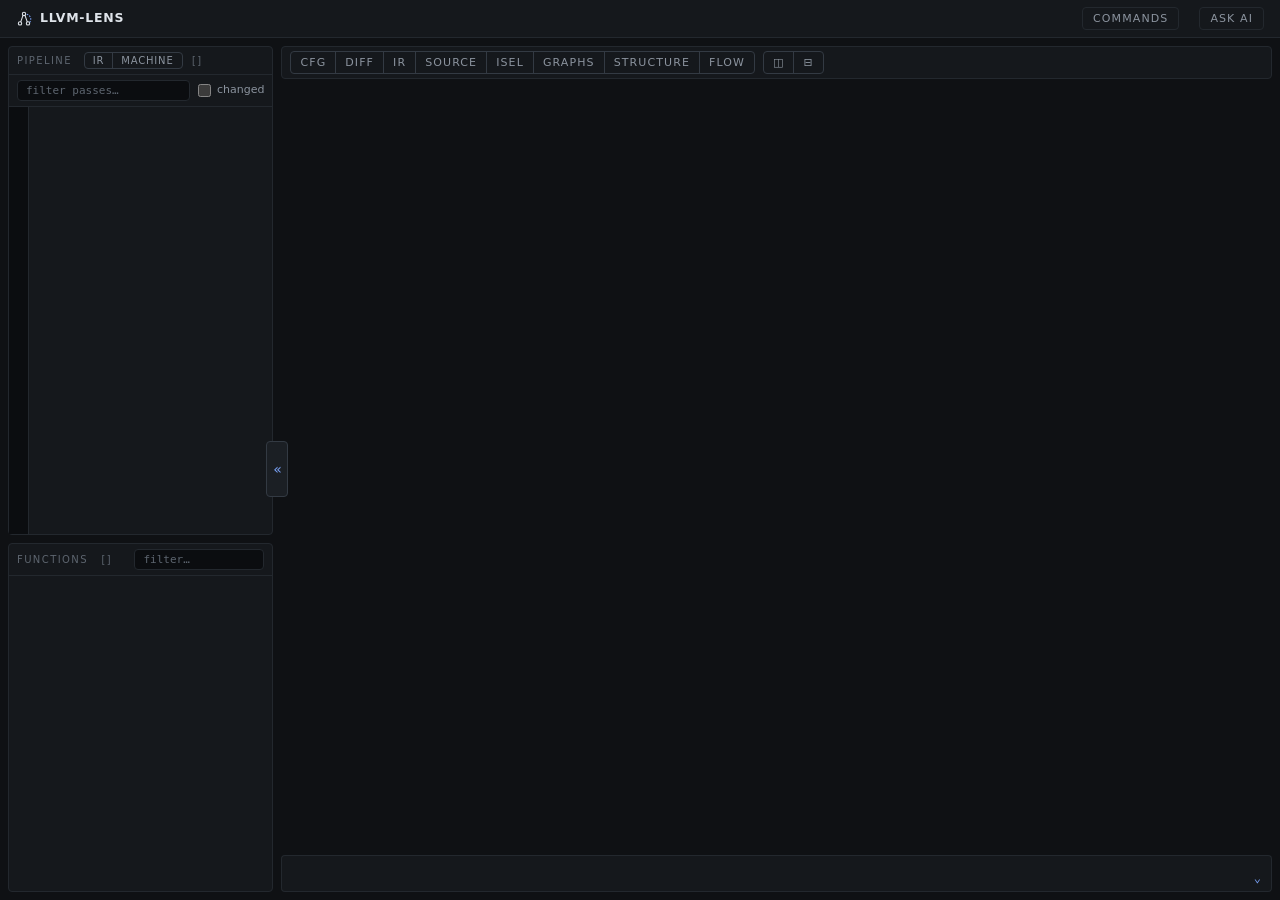
==== commit 36276905: "Add the Flow view A seventh report mode that draws the pass pipeline itself rather than any one pass" ====
--- a/src/llvm_lens/frontend/index.html
+++ b/src/llvm_lens/frontend/index.html
@@ -21,9 +21,6 @@
   <div class="meta" id="meta"></div>
   <button class="chip" id="cmdBtn" title="Show the exact clang/opt/llc commands that built this report" aria-expanded="false">commands</button>
   <button class="chip" id="aiBtn" title="Ask an AI about the selected pass or function" aria-expanded="false">ask AI</button>
-  <!-- The exact argv of every stage, dropped from the topbar. A child of the
-       header so it hangs off whatever height the header has; hidden until
-       asked for, since it is provenance, not something to read per pass. -->
   <section class="cmdsheet" id="cmdSheet" hidden>
     <div class="cmdsheet-head">
       <span class="cmdsheet-title">commands as run</span>
@@ -85,6 +82,7 @@
         <button class="chip" data-mode="isel">ISel</button>
         <button class="chip" data-mode="analyses">Graphs</button>
         <button class="chip" data-mode="structure">Structure</button>
+        <button class="chip" data-mode="pipeline">Flow</button>
       </span>
       <span class="splt" id="splitCtl">
         <button class="chip" id="splitSide" title="side by side">◫</button>
@@ -107,9 +105,6 @@
     </button>
   </main>
 
-  <!-- ask AI: a third grid column, so the split view keeps its own width and
-       the graphs only need a resize when the drawer opens. Loaded state comes
-       from ai.js; every id here is what it looks up. -->
   <aside class="aipanel" id="aiPanel" hidden>
     <div class="ai-head">
       <span class="ai-title">ask AI</span>
@@ -170,8 +165,6 @@
   </aside>
 </div>
 
-<!-- CFG graph stack: load order matters (dagre before cytoscape-dagre;
-     cytoscape before the extension that registers on it). -->
 <script src="vendor/cytoscape.min.js"></script>
 <script src="vendor/dagre.min.js"></script>
 <script src="vendor/cytoscape-dagre.js"></script>
--- a/src/llvm_lens/frontend/style.css
+++ b/src/llvm_lens/frontend/style.css
@@ -1,12 +1,4 @@
-/* LLVM-Lens report — Graphite, console layout.
- *
- * Left rail: pipeline (churn spine + pass list) over functions. Right: the
- * split view, a detail drawer, and a status strip that still reports what the
- * drawer holds when it is shut.
- *
- * Chrome is the UI face; only code, numbers and identifiers are monospace.
- * Colour is reserved for meaning: azure selection, green added, red removed,
- * amber spilled, violet custom pass. */
+/* LLVM-Lens report — Graphite, console layout. */
 
 :root {
   /* surfaces */
@@ -58,8 +50,9 @@
 
 /* everything that is code, an identifier or a number stays monospace */
 .meta, .udiff, pre.raw, .cmdline, table.grid, .cfg-cy-detail pre, .cfg-cy-zoom,
-.bpanel-body .ln, .row .idx, .row .time, .row .stat, .panel-count, .pane-stat,
-.strip, .fngroup .count, input[type="search"] { font-family: var(--mono); }
+.pipe-cy-detail pre, .bpanel-body .ln, .row .idx, .row .time,
+.row .stat, .panel-count, .pane-stat, .strip, .fngroup .count,
+input[type="search"] { font-family: var(--mono); }
 
 ::selection { background: var(--trace-bg); }
 :focus-visible { outline: 2px solid var(--trace); outline-offset: 2px; }
@@ -146,9 +139,6 @@
 }
 body.rail-collapsed .workspace { grid-template-columns: 30px 1fr; gap: 8px; }
 
-/* ask AI takes a third track rather than overlaying the split view, so the
-   panes keep their width and cytoscape only needs the resize it already does
-   on any layout change. */
 body.ai-open .workspace { grid-template-columns: 22% 1fr 400px; }
 body.rail-collapsed.ai-open .workspace { grid-template-columns: 30px 1fr 400px; }
 
@@ -222,9 +212,6 @@
   font-variant-numeric: tabular-nums; }
 .row .name { font-size: 12px; overflow: hidden; text-overflow: ellipsis;
   white-space: nowrap; flex: 1; }
-/* The two numeric columns are right-aligned with a floor width: line counts
-   vary per row ("+0 −0" to "+305 −0"), and without it every row's timing
-   would sit at a different x. */
 .row .time { color: var(--faint); font-size: 10px; flex: none;
   min-width: 44px; text-align: right; white-space: nowrap;
   font-variant-numeric: tabular-nums; }
@@ -232,8 +219,6 @@
   min-width: 60px; text-align: right; white-space: nowrap;
   font-variant-numeric: tabular-nums; }
 
-/* churn bar: length is lines removed + added, split at the middle. Reading
-   167 rows of "+465 −238" is the thing this replaces. */
 .bar { display: flex; align-items: center; justify-content: flex-end; gap: 1px;
   width: 46px; height: 9px; flex: none; }
 .bar span { display: block; height: 100%; }
@@ -275,8 +260,6 @@
 .splt .chip { border: 0; border-radius: 0; padding: 4px 9px; }
 .splt .chip + .chip { border-left: 1px solid var(--line-strong); }
 .splt.inactive { opacity: 0.4; }
-/* A view this pass cannot show is dropped from the row entirely (the input
-   card has no diff and no CFG); [hidden] must beat the flex layout. */
 .splt .chip[hidden] { display: none; }
 .ctx { margin-left: auto; color: var(--dim); font-size: 11px; white-space: nowrap;
   overflow: hidden; text-overflow: ellipsis; }
@@ -393,9 +376,6 @@
 .urow.del .umark { color: var(--del); font-weight: 700; }
 
 /* --- IR view: the whole before/after snapshots ---------------------------- */
-/* Rows reuse the diff primitives above (.urow/.uln/.utext and the add/del
- * tints); each side gets one gutter -- its own line numbers -- and no marker
- * column, since the frame already says which side it is. */
 
 .irpair { flex: 1; display: flex; gap: 5px; min-height: 0; min-width: 0;
   padding: 10px; }
@@ -415,10 +395,6 @@
 .irside .udiff { border: 0; border-radius: 0; min-height: 0; }
 
 /* --- Source view: IR beside the C it came from ---------------------------- */
-/* Both sides are .irside frames of .urow rows, so the gutters, sticky
- * behaviour and scrolling all come from the rules above. What is added here:
- * a second gutter carrying the mapped source line, and the correlation
- * highlight that clicking either side turns on. */
 
 .sln { color: var(--trace); opacity: 0.75; }
 .urow.smap { cursor: pointer; }
@@ -437,9 +413,6 @@
 
 /* --- ISel view: LLVM IR <-> machine IR -------------------------------------- */
 
-/* A row that has a counterpart on the other side is clickable; one that does
-   not -- an IR block selection dropped, a machine block the backend invented --
-   is dimmed rather than hidden, because its absence is the finding. */
 .urow.ilink { cursor: pointer; }
 .urow.ilink:hover { background: var(--panel); }
 .urow.idrop .utext, .urow.inew .utext { opacity: 0.45; }
@@ -485,8 +458,6 @@
   letter-spacing: 0; text-transform: none; color: var(--faint); }
 .vtab.active .count { color: var(--trace); }
 .bpanel-body { padding: 10px 12px; overflow: auto; max-height: 32vh; min-height: 80px; }
-/* A tab with nothing in it shows nothing: an empty body takes no room, so the
-   drawer shrinks to its own tab row. */
 .bpanel-body:empty { display: none; }
 .bpanel.open:has(.bpanel-body:empty) .bpanel-head { border-bottom: 0; }
 .bpanel-body .ln { white-space: pre; color: var(--dim); font-size: 12px; }
@@ -505,12 +476,8 @@
   letter-spacing: 0.1em; text-transform: uppercase; font-weight: 500;
   text-align: left; padding: 4px 8px; border: 1px solid var(--line); }
 table.grid td { border: 1px solid var(--line); padding: 3px 8px; font-size: 12px; }
-/* A spill costs a store; a reload is the price already paid. Colour the
-   stores so a table of both reads as "here is what went to memory". */
 table.grid td.spill { color: var(--warn); }
 table.grid td.instr { white-space: pre; }
-/* MIR instructions are far wider than the panel: scroll the table, never
-   the page. */
 .tscroll { overflow-x: auto; max-height: 24vh; }
 
 .hidden { display: none; }
@@ -568,6 +535,59 @@
 .ptree-time { color: var(--faint); font-size: 10px; flex: none;
   font-variant-numeric: tabular-nums; min-width: 56px; text-align: right; }
 
+/* --- pipeline flow: collapsed pass chains, one serpentine ------------------- */
+
+.pipe-wrap { flex: 1; display: flex; flex-direction: column; min-height: 0; padding: 10px; }
+
+/* The Flow view's key: one wrapping row naming every mark the graph draws. */
+.pipe-legend { flex: none; display: flex; flex-wrap: wrap; align-items: center;
+  gap: 4px 13px; margin: 0 0 8px; padding: 7px 11px; font-size: 11px;
+  background: var(--panel); border: 1px solid var(--line); border-radius: var(--r); }
+.pipe-legend .pl-it { display: inline-flex; align-items: center; gap: 5px;
+  white-space: nowrap; }
+.pipe-legend .pl-it em { font-style: normal; color: var(--faint); }
+.pipe-legend .pl-it b { font-weight: 400; color: var(--ink); }
+.pl-sw { width: 15px; height: 12px; flex: none; border: 1.5px solid;
+  border-radius: 2px; }
+.pl-ln { width: 26px; height: 0; flex: none; }
+/* A bar is a fill on a track, so the fill reads as a share of something. */
+.pl-bar { display: inline-flex; gap: 1px; height: 6px; flex: none;
+  border-radius: 1px; overflow: hidden; }
+.pl-bar s { display: block; height: 6px; text-decoration: none; }
+
+.pipe-cy { flex: 1; display: flex; flex-direction: column; min-height: 0;
+  min-width: 0; padding: 16px 8px 8px; }
+.pipe-cy-frame { position: relative; background: var(--well);
+  border: 1px solid var(--line); border-radius: var(--r); flex: 1; min-height: 0;
+  display: flex; }
+/* Same contract as the CFG canvas: cytoscape owns pan and zoom, so there is
+   no scroll viewport here. */
+.pipe-cy-canvas { flex: 1; min-height: 0; min-width: 0; background-image:
+  radial-gradient(circle, rgba(121, 201, 220, 0.07) 1px, transparent 1px);
+  background-size: 22px 22px; }
+
+/* the selected node's full metrics, and the view's only two actions */
+.pipe-cy-detail { flex: none; margin-top: 8px; }
+.pipe-cy-detail:empty { display: none; }
+.pipe-detail-in { display: flex; flex-wrap: wrap; align-items: center;
+  gap: 6px 14px; padding: 8px 11px; background: var(--panel);
+  border: 1px solid var(--line); border-left: 2px solid var(--trace);
+  border-radius: var(--r); }
+.pipe-detail-head { font-family: var(--mono); font-size: 11px; color: var(--trace); }
+.pipe-detail-stats, .pipe-detail-acts { display: flex; flex-wrap: wrap;
+  align-items: center; gap: 4px 12px; }
+.pipe-detail-acts { margin-left: auto; }
+.pm { font-family: var(--mono); font-size: 11px; color: var(--ink); }
+.pm b { color: var(--faint); font-weight: 400; margin-right: 4px; }
+.pipe-members { font-family: var(--mono); font-size: 11px; color: var(--dim); }
+.pipe-act { font: inherit; font-size: 11px; padding: 3px 9px; cursor: pointer;
+  color: var(--ink); background: var(--well); border: 1px solid var(--line-strong);
+  border-radius: var(--r); }
+.pipe-act:hover { color: var(--trace); border-color: var(--trace); }
+
+/* the pane's [both] [lane] lens */
+.pipe-cy .ptab { font-size: 10px; }
+
 /* --- ask AI panel ----------------------------------------------------------- */
 
 #aiBtn { flex: none; border: 1px solid var(--line); }
@@ -581,15 +601,9 @@
   border-bottom: 1px solid var(--line); flex: none; }
 .ai-title { font-size: 10px; letter-spacing: 0.14em; text-transform: uppercase;
   color: var(--faint); }
-/* which provider+model is actually answering, in the header where the
-   question of "who am I talking to" belongs */
 .ai-model { flex: 1; min-width: 0; text-align: right; color: var(--dim);
   font-size: 10px; overflow: hidden; text-overflow: ellipsis;
   white-space: nowrap; }
-/* A square target per icon rather than padding around the glyph: at the
-   topbar's 11px these three (gear, erase, close) came out cramped and easy to
-   miss, and they are the whole of the panel's controls. Sized to match the
-   header row rather than the text beside it, so the glyph has room to breathe. */
 .ai-icon { flex: none; display: inline-flex; align-items: center;
   justify-content: center; width: 28px; height: 28px; padding: 0;
   font-size: 16px; line-height: 1; border: 1px solid transparent; }
@@ -644,8 +658,6 @@
   color: var(--del); font-size: 11.5px; line-height: 1.6;
   overflow-wrap: anywhere; }
 
-/* A question held back because its context would have been cut. Speculative
-   (--warn), unlike the error above: nothing went wrong, a decision is wanted. */
 .ai-cut { color: var(--warn); font-size: 10px; margin-top: 4px;
   overflow-wrap: anywhere; }
 .ai-ask { border: 1px solid var(--line-strong); border-left: 2px solid var(--warn);
@@ -712,8 +724,6 @@
 .spine .tick.cur i { background: var(--trace); height: 3px; }
 
 /* --- function groups ------------------------------------------------------- */
-/* Past a handful of functions the list splits: what this pass changed, then
-   the rest of the module, dimmed but still listed. */
 
 .fngroup { position: sticky; top: 0; z-index: 1; display: flex; align-items: baseline;
   gap: 6px; padding: 6px 9px 3px; background: var(--panel);
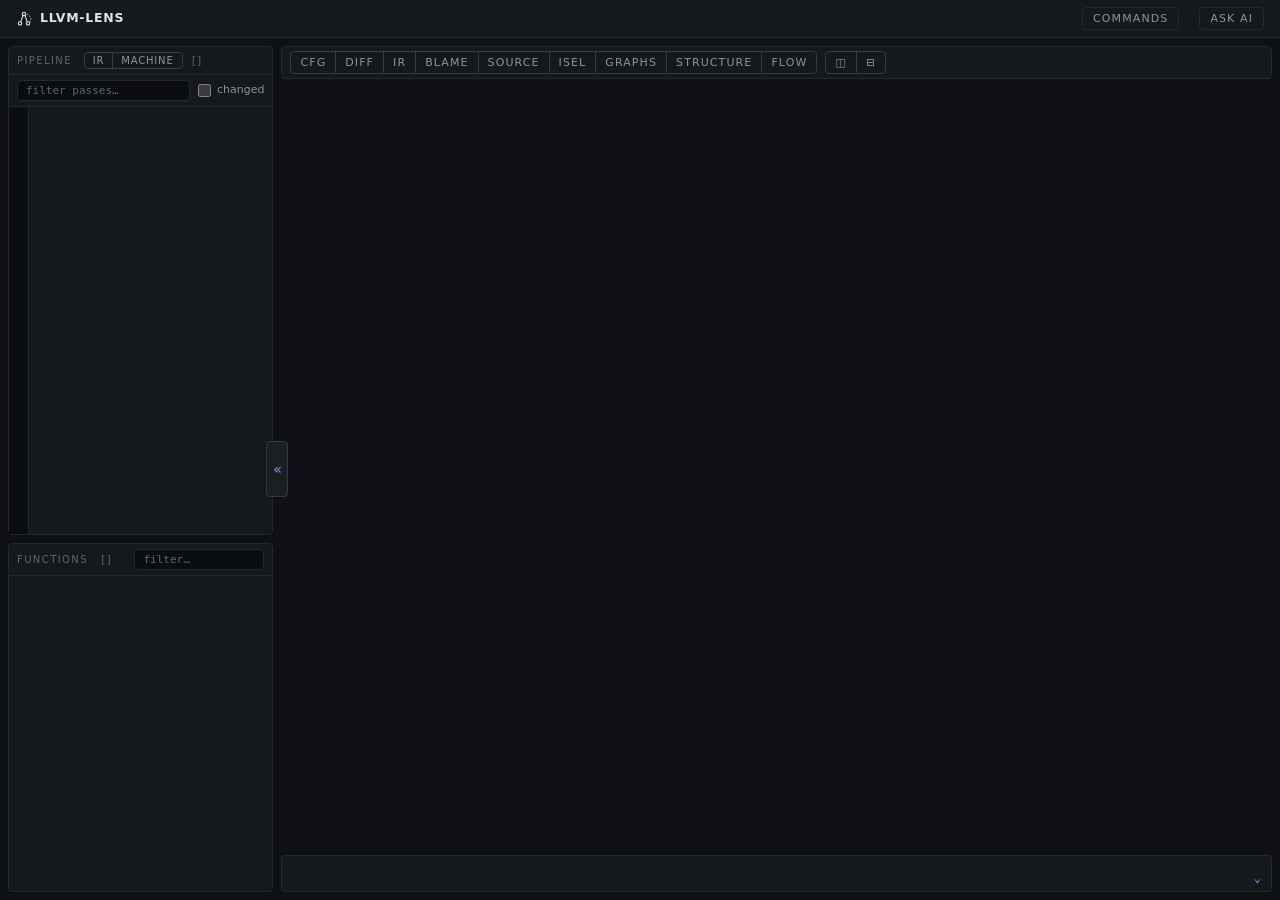
==== commit 5a753873: "Blame every line of IR on the pass that put it there `opt -print-changed=quiet` dumps only when a pa" ====
--- a/src/llvm_lens/frontend/index.html
+++ b/src/llvm_lens/frontend/index.html
@@ -78,6 +78,7 @@
         <button class="chip" data-mode="cfg">CFG</button>
         <button class="chip" data-mode="diff">Diff</button>
         <button class="chip" data-mode="ir">IR</button>
+        <button class="chip" data-mode="blame" title="which pass put each line of IR here">Blame</button>
         <button class="chip" data-mode="src">Source</button>
         <button class="chip" data-mode="isel">ISel</button>
         <button class="chip" data-mode="analyses">Graphs</button>
--- a/src/llvm_lens/frontend/style.css
+++ b/src/llvm_lens/frontend/style.css
@@ -287,6 +287,13 @@
 
 .pane-body { flex: 1; position: relative; min-height: 0; display: flex;
   flex-direction: column; }
+
+/* Graphs view with several analyses picked: scrolls rather than clipping, and
+   each keeps a readable floor instead of splitting the pane N ways. */
+.graph-stack { flex: 1; display: flex; flex-direction: column; gap: 5px;
+  min-height: 0; overflow-y: auto; }
+.graph-stack > .cfg-cy { flex: none; min-height: 240px; }
+.graph-stack > .cfg-cy:only-child { flex: 1; min-height: 0; }
 
 /* --- CFG pane: the specimen under the lens -------------------------------- */
 
@@ -335,7 +342,7 @@
   border: 1px solid var(--line); border-radius: var(--r);
   font-size: 12px; line-height: 1.5; padding-bottom: 6px;
   /* gutter geometry; the sticky offsets below are derived from these */
-  --uln-w: 42px; --umark-w: 16px; }
+  --uln-w: 42px; --umark-w: 16px; --ublame-w: 36px; }
 
 .ubody { width: max-content; min-width: 100%; }
 
@@ -423,6 +430,57 @@
 .urow.vref .uln { background: linear-gradient(rgba(143, 214, 164, 0.18),
   rgba(143, 214, 164, 0.18)), var(--panel2); }
 .cmapside .urow.hit { box-shadow: inset 2px 0 0 var(--trace); }
+
+/* --- Blame view: which pass last wrote each line --------------------------- */
+
+/* The run that last wrote a line, tinted so equal runs read as one band. */
+.ublame { --bt: 110, 118, 132; flex: none; width: var(--ublame-w); padding: 0 6px;
+  text-align: right; font-variant-numeric: tabular-nums; user-select: none;
+  position: sticky; left: var(--uln-w); z-index: 1; color: rgb(var(--bt));
+  background: linear-gradient(rgba(var(--bt), 0.18), rgba(var(--bt), 0.18))
+    var(--panel2); }
+.btin { --bt: 110, 118, 132; }
+.bt0 { --bt: 122, 162, 247; }
+.bt1 { --bt: 178, 140, 240; }
+.bt2 { --bt: 122, 205, 220; }
+.bt3 { --bt: 140, 155, 205; }
+.bt4 { --bt: 200, 150, 220; }
+.bt5 { --bt: 100, 180, 210; }
+.bt6 { --bt: 155, 145, 230; }
+.bt7 { --bt: 170, 175, 200; }
+
+.urow.bline, .urow[data-side] { cursor: pointer; }
+.urow.bline:hover, .urow[data-side]:hover { background: var(--panel); }
+.urow.hit .ublame { background: linear-gradient(rgba(122, 162, 247, 0.22),
+  rgba(122, 162, 247, 0.22)) var(--panel2); }
+
+/* The chain behind one line: every pass that touched it, oldest first. */
+.bdetail { flex: none; margin: 0 10px 10px; background: var(--panel);
+  border: 1px solid var(--line); border-radius: var(--r); font-size: 11px; }
+.bdetail.bwait { padding: 8px 10px; margin-top: -4px; color: var(--dim); }
+.bdetail-head { display: flex; align-items: baseline; gap: 10px; padding: 6px 8px;
+  border-bottom: 1px solid var(--line); }
+.btitle { flex: none; font-size: 10px; letter-spacing: 0.12em;
+  text-transform: uppercase; color: var(--trace); }
+.bdetail-code { flex: 1; min-width: 0; white-space: pre; overflow: hidden;
+  text-overflow: ellipsis; }
+.bclose { flex: none; cursor: pointer; color: var(--faint); padding: 0 2px; }
+.bclose:hover { color: var(--ink); }
+.bchain { max-height: 138px; overflow: auto; }
+.brow { display: flex; align-items: baseline; gap: 10px; padding: 3px 8px;
+  cursor: pointer; }
+.brow:hover { background: var(--panel2); }
+.brow.bnone { cursor: default; color: var(--dim); }
+.brow.bnone:hover { background: none; }
+.brun { flex: none; width: 34px; text-align: right; color: var(--faint);
+  font-variant-numeric: tabular-nums; }
+.bname { flex: 1; min-width: 0; white-space: nowrap; overflow: hidden;
+  text-overflow: ellipsis; }
+.bkind { flex: none; font-size: 9px; letter-spacing: 0.1em;
+  text-transform: uppercase; color: var(--dim); }
+.bkind.created { color: var(--add); }
+.bkind.rewritten { color: var(--trace); }
+.bkind.renamed { color: var(--faint); }
 
 /* --- LLVM IR token colors (mirrors the llvm-syntax-highlighting grammar) --- */
 
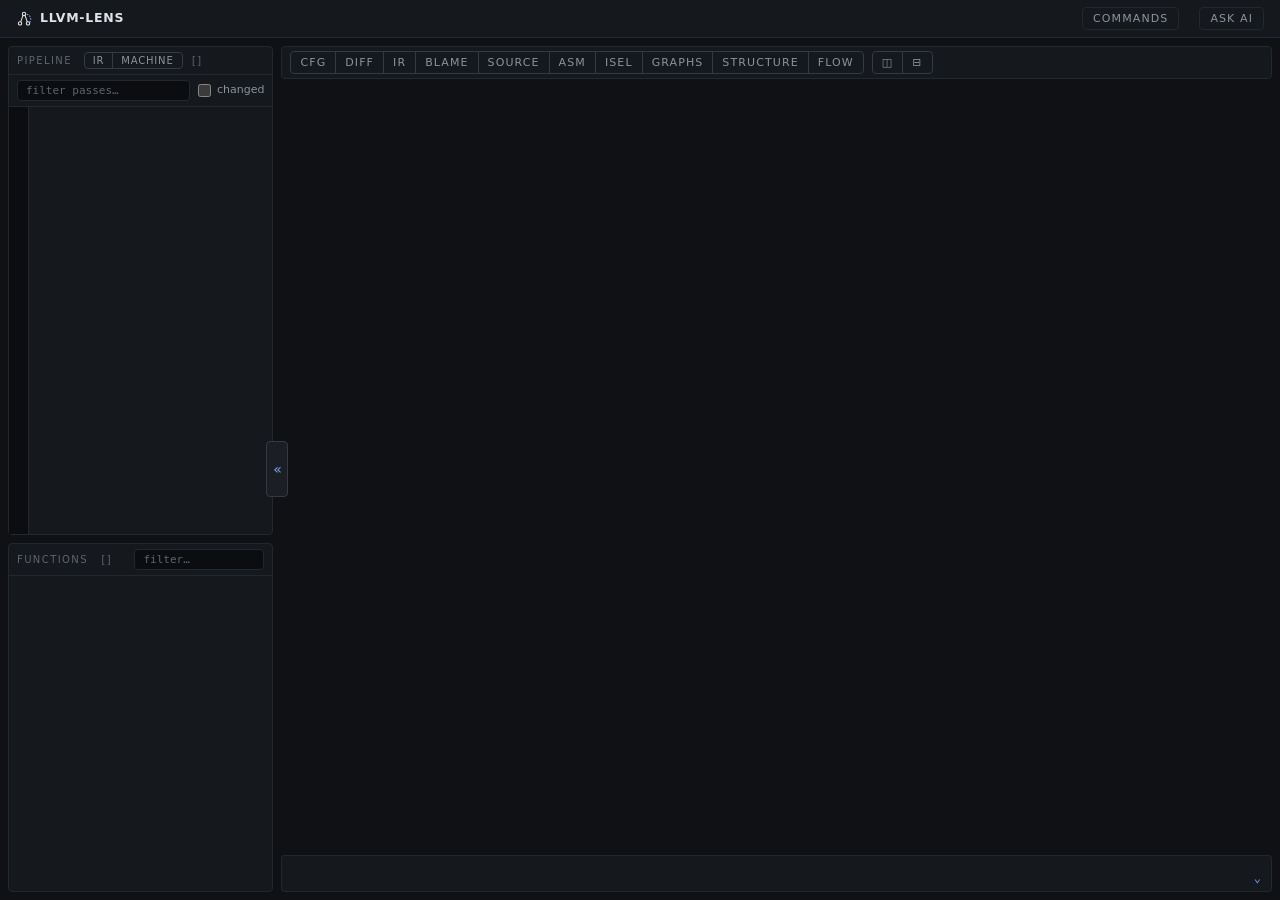
==== commit 38d58ca3: "Add option to view ASM and Optimized Machine IR" ====
--- a/src/llvm_lens/frontend/index.html
+++ b/src/llvm_lens/frontend/index.html
@@ -80,6 +80,7 @@
         <button class="chip" data-mode="ir">IR</button>
         <button class="chip" data-mode="blame" title="which pass put each line of IR here">Blame</button>
         <button class="chip" data-mode="src">Source</button>
+        <button class="chip" data-mode="asm">Asm</button>
         <button class="chip" data-mode="isel">ISel</button>
         <button class="chip" data-mode="analyses">Graphs</button>
         <button class="chip" data-mode="structure">Structure</button>
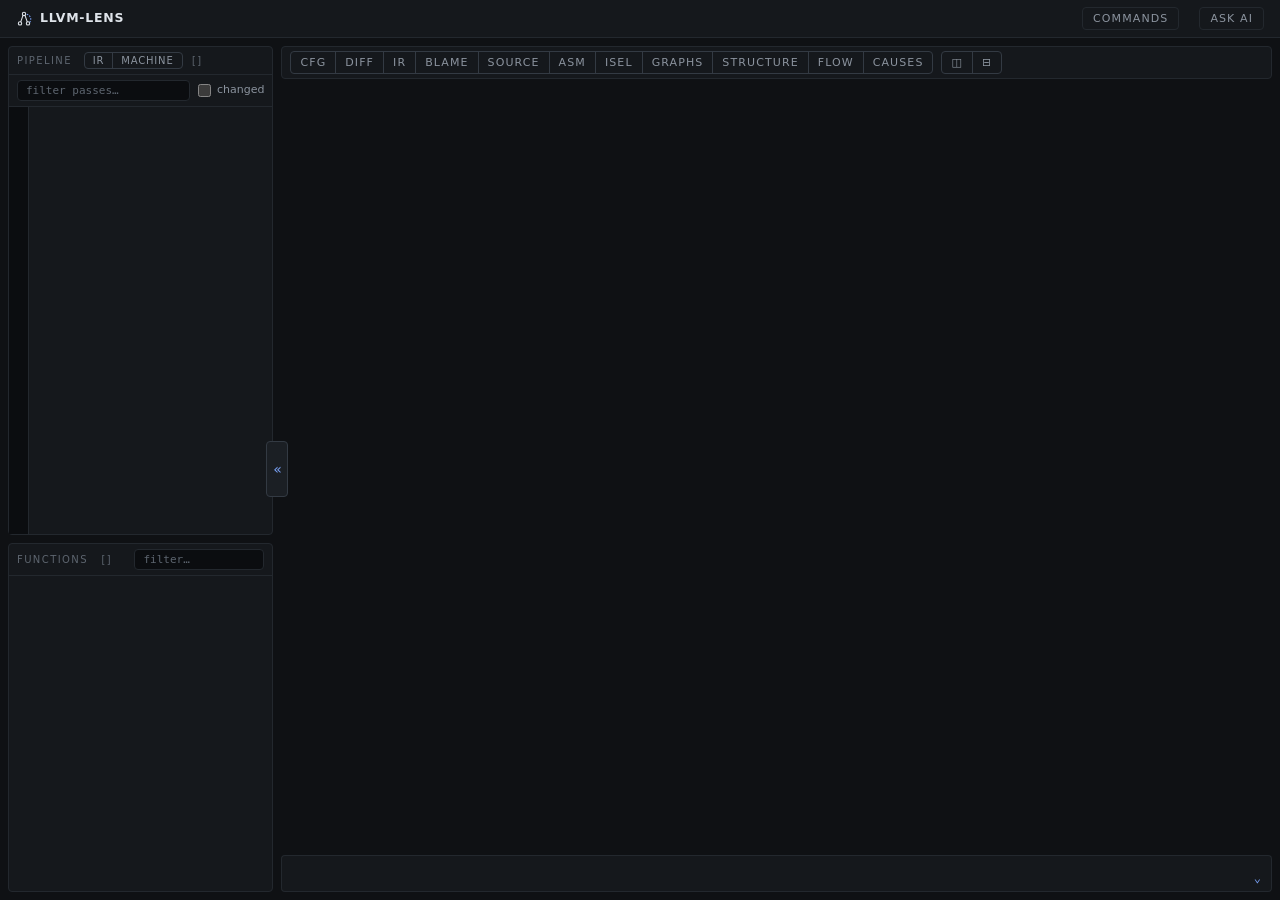
==== commit 019d2bb6: "Add pass causality" ====
--- a/src/llvm_lens/frontend/index.html
+++ b/src/llvm_lens/frontend/index.html
@@ -85,6 +85,7 @@
         <button class="chip" data-mode="analyses">Graphs</button>
         <button class="chip" data-mode="structure">Structure</button>
         <button class="chip" data-mode="pipeline">Flow</button>
+        <button class="chip" data-mode="causes" title="which pass run enabled which, by ablation">Causes</button>
       </span>
       <span class="splt" id="splitCtl">
         <button class="chip" id="splitSide" title="side by side">◫</button>
--- a/src/llvm_lens/frontend/style.css
+++ b/src/llvm_lens/frontend/style.css
@@ -200,6 +200,20 @@
 .ptab:hover { color: var(--ink); }
 .ptab.active { color: var(--trace); background: var(--trace-bg); font-weight: 600; }
 .ptab.off { opacity: 0.5; }
+
+/* run picker: a repeated pass's diff pane reads one run at a time */
+.runpick { display: flex; align-items: center; gap: 5px; flex: none;
+  border: 1px solid var(--line-strong); border-radius: var(--r);
+  padding: 0 6px 0 2px; }
+.runpick .rl { font-size: 9px; letter-spacing: 0.1em; text-transform: uppercase;
+  color: var(--faint); }
+/* The caret is drawn, because `appearance: none` takes the native one away. */
+select.ptab { appearance: none; color: var(--trace); font-weight: 600;
+  padding: 2px 13px 2px 4px; cursor: pointer; font-variant-numeric: tabular-nums;
+  background: url("data:image/svg+xml,%3Csvg xmlns='http://www.w3.org/2000/svg' viewBox='0 0 8 5'%3E%3Cpath d='M0 0h8L4 5z' fill='%238b939e'/%3E%3C/svg%3E")
+    no-repeat right 4px center / 7px 4px; }
+select.ptab option { background: var(--panel); color: var(--ink); }
+select.ptab:focus-visible { outline: 1px solid var(--trace); outline-offset: 1px; }
 
 .list { overflow-y: auto; flex: 1; min-height: 0; }
 
@@ -431,6 +445,14 @@
   rgba(143, 214, 164, 0.18)), var(--panel2); }
 .cmapside .urow.hit { box-shadow: inset 2px 0 0 var(--trace); }
 
+/* --- Asm view: final machine IR <-> assembly ------------------------------- */
+
+.urow.amap { cursor: pointer; }
+.urow.amap:hover { background: var(--panel); }
+.urow.anone .utext { opacity: 0.45; }
+.urow.ablk { background: rgba(121, 201, 220, 0.06); }
+.asmmir .urow.hit, .asmasm .urow.hit { box-shadow: inset 2px 0 0 var(--trace); }
+
 /* --- Blame view: which pass last wrote each line --------------------------- */
 
 /* The run that last wrote a line, tinted so equal runs read as one band. */
@@ -481,6 +503,28 @@
 .bkind.created { color: var(--add); }
 .bkind.rewritten { color: var(--trace); }
 .bkind.renamed { color: var(--faint); }
+
+/* --- Causes drawer tab ------------------------------------------------------ */
+
+.cnode + .cnode { margin-top: 14px; padding-top: 10px; border-top: 1px solid var(--line); }
+.chead { display: flex; align-items: baseline; gap: 8px; flex-wrap: wrap; }
+.cname { font-family: var(--mono); font-weight: 600; }
+.cverdict { margin-left: auto; font-size: 11px; color: var(--trace); }
+.cverdict.dim { color: var(--dim); }
+.cverdict.bad { color: var(--del); }
+.bpanel-body .muted { color: var(--dim); }
+.bpanel-body p.muted { margin: 0 0 8px; font-size: 12px; }
+.cnode h3 .muted { font-weight: 400; text-transform: none; letter-spacing: 0; }
+.cgroup { max-height: 160px; overflow: auto; }
+.cchain { display: flex; flex-wrap: wrap; align-items: baseline; gap: 4px 6px;
+  font-family: var(--mono); font-size: 12px; padding: 2px 0 4px; }
+.cstep { padding: 1px 6px; border: 1px solid var(--line); border-radius: var(--r);
+  cursor: pointer; font-variant-numeric: tabular-nums; }
+.cstep:hover { background: var(--panel2); }
+.cstep.here { border-color: var(--trace); color: var(--trace); cursor: default; }
+.carrow { color: var(--faint); }
+.ckind { flex: none; font-size: 9px; letter-spacing: 0.1em;
+  text-transform: uppercase; color: var(--faint); }
 
 /* --- LLVM IR token colors (mirrors the llvm-syntax-highlighting grammar) --- */
 
